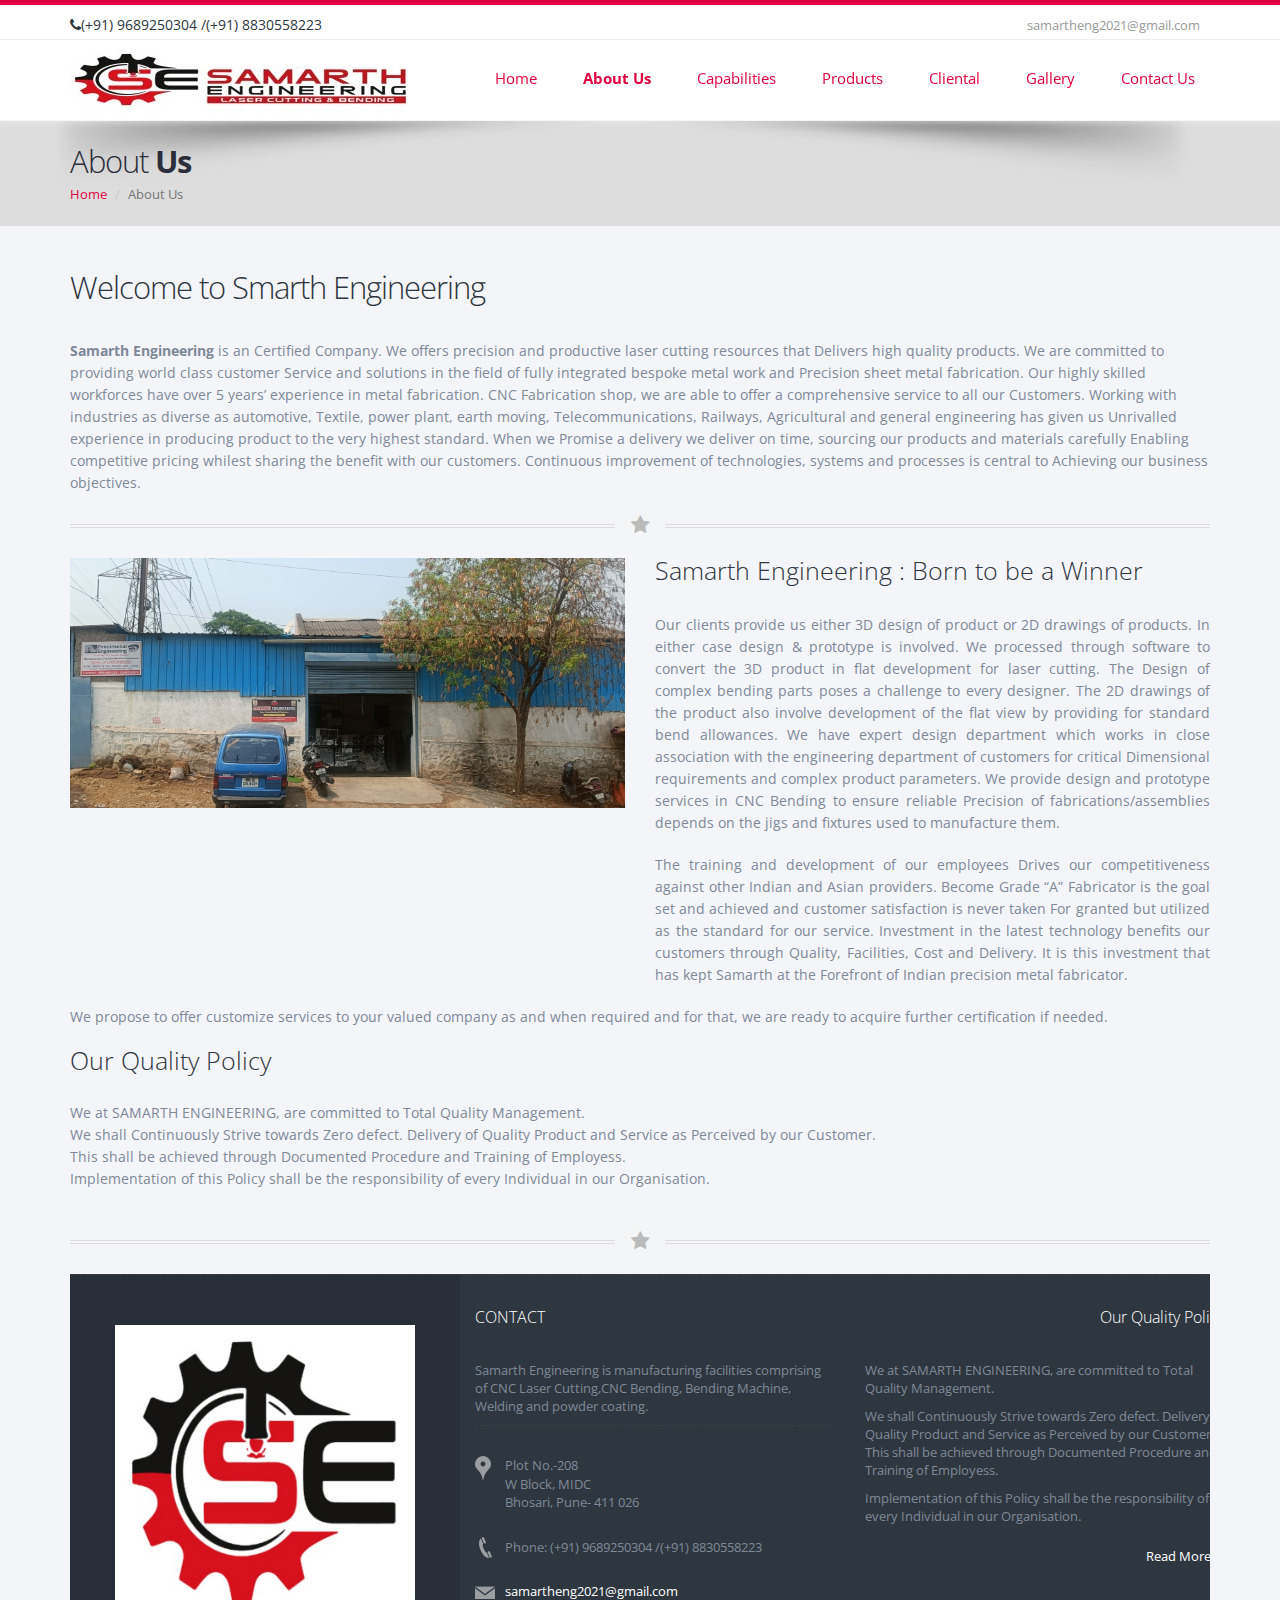
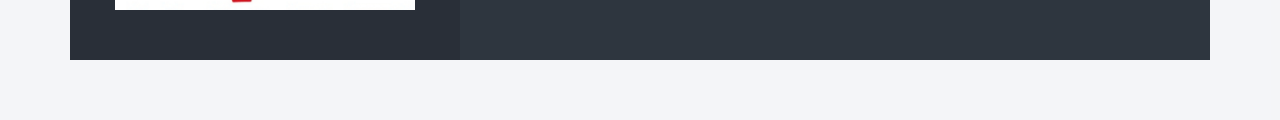
==== www.samartheng.com/about-us.html @ 7fe0d3ba "insert" ====
<!DOCTYPE html>

<html xmlns="http://www.w3.org/1999/xhtml">

<!-- Mirrored from www.samartheng.com/about-us.aspx by HTTrack Website Copier/3.x [XR&CO'2014], Wed, 17 Apr 2024 07:55:38 GMT -->
<!-- Added by HTTrack --><meta http-equiv="content-type" content="text/html;charset=utf-8" /><!-- /Added by HTTrack -->
<head><meta charset="utf-8" /><title>
	About Samarth Engineering with Ultra modern manufacturing facilities comprising of CNC Laser Cutting,CNC Bending, Bending Machine, Welding and powder coating.
</title><meta name="keywords" content="Samarth Engineering work by us CNC Laser Cutting Machines | CNC OxiFuel Cutting | CNC Plasma Cutting | Machining in lathe  | Surface treatments (Pickling &amp; Passivation, polishing, Blasting &amp; Painting etc.)  | Plate Rolling / Bending  in Vapi, Daman, Valsad, Silvassa, Umbergaon, Bhilad, Sarigam, Pardi, South Gujarat" /><meta name="description" content="Samarth Engineering one of the leading industrial fabrication &amp; precision engineering facility. Ultra modern manufacturing facilities comprising of CNC Laser Cutting, CNC Plasma, Gas Cutting, CNC Press Brake Bending, Pressing, Punching, Boring, Welding and Surface treatment." /><meta name="Author" />

    <!-- mobile settings -->
    <meta name="viewport" content="width=device-width, maximum-scale=1, initial-scale=1, user-scalable=0" />

    <!-- WEB FONTS -->
    <link href="https://fonts.googleapis.com/css?family=Open+Sans:300,400,700,800" rel="stylesheet" type="text/css" />

    <!-- CORE CSS -->
    <link href="assets/plugins/bootstrap/css/bootstrap.min.css" rel="stylesheet" type="text/css" /><link href="assets/css/font-awesome.css" rel="stylesheet" type="text/css" /><link href="assets/plugins/owl-carousel/owl.carousel.css" rel="stylesheet" type="text/css" /><link href="assets/plugins/owl-carousel/owl.theme.css" rel="stylesheet" type="text/css" /><link href="assets/plugins/owl-carousel/owl.transitions.css" rel="stylesheet" type="text/css" /><link href="assets/plugins/magnific-popup/magnific-popup.css" rel="stylesheet" type="text/css" /><link href="assets/css/animate.css" rel="stylesheet" type="text/css" /><link href="assets/css/superslides.css" rel="stylesheet" type="text/css" />

    <!-- REVOLUTION SLIDER -->
    <link href="assets/plugins/slider.revolution.v4/css/settings.css" rel="stylesheet" type="text/css" />

    <!-- THEME CSS -->
    <link href="assets/css/essentials.css" rel="stylesheet" type="text/css" /><link href="assets/css/layout.css" rel="stylesheet" type="text/css" /><link href="assets/css/layout-responsive.css" rel="stylesheet" type="text/css" /><link href="assets/css/color_scheme/orange.css" rel="stylesheet" type="text/css" />
    <!-- orange: default style -->
    <!--<link id="css_dark_skin" href="assets/css/layout-dark.css" rel="stylesheet" type="text/css" />-->
    <!-- DARK SKIN -->

    <!-- styleswitcher - demo only -->
    <link href="assets/css/color_scheme/orange.css" rel="alternate stylesheet" type="text/css" title="orange" /><link href="assets/css/color_scheme/red.css" rel="alternate stylesheet" type="text/css" title="red" /><link href="assets/css/color_scheme/pink.css" rel="alternate stylesheet" type="text/css" title="pink" /><link href="assets/css/color_scheme/yellow.css" rel="alternate stylesheet" type="text/css" title="yellow" /><link href="assets/css/color_scheme/darkgreen.css" rel="alternate stylesheet" type="text/css" title="darkgreen" /><link href="assets/css/color_scheme/green.css" rel="alternate stylesheet" type="text/css" title="green" /><link href="assets/css/color_scheme/darkblue.css" rel="alternate stylesheet" type="text/css" title="darkblue" /><link href="assets/css/color_scheme/blue.css" rel="alternate stylesheet" type="text/css" title="blue" /><link href="assets/css/color_scheme/brown.css" rel="alternate stylesheet" type="text/css" title="brown" /><link href="assets/css/color_scheme/lightgrey.css" rel="alternate stylesheet" type="text/css" title="lightgrey" />
    <!-- /styleswitcher - demo only -->

    <!-- STYLESWITCHER - REMOVE ON PRODUCTION/DEVELOPMENT -->
    <link href="assets/plugins/styleswitcher/styleswitcher.html" rel="stylesheet" type="text/css" />

    <!-- Morenizr -->
    <script type="text/javascript" src="assets/plugins/modernizr.min.js"></script>
    
</head>
<body>
    <form method="post" action="https://www.samartheng.com/about-us.aspx" id="form1">
<div class="aspNetHidden">
<input type="hidden" name="__VIEWSTATE" id="__VIEWSTATE" value="/wEPDwUKMTY1NDU2MTA1Mg9kFgJmD2QWAgIDD2QWAgIDDxYCHgVjbGFzcwULbWVudS1hY3RpdmVkZC+hbvrN2gX1lG6Zk9AeyDAiu+v7Cy/JYqis/hyHSRFo" />
</div>

<div class="aspNetHidden">

	<input type="hidden" name="__VIEWSTATEGENERATOR" id="__VIEWSTATEGENERATOR" value="805B0152" />
</div>
        <!-- Top Bar -->
        <header id="topHead" class="fixed" style="border-top: 5px solid #E0003F;">
            <div class="container">

                <!-- PHONE/EMAIL -->
                <span class="quick-contact pull-left">
                    <i class="fa fa-phone"></i>(+91) 9689250304 /(+91) 8830558223
                </span>
                <!-- /PHONE/EMAIL -->

                <!-- LANGUAGE -->
                <div class="btn-group pull-right hidden-xs">
                    <span class="quick-contact pull-left">
                        <a class="hidden-xs" href="#">samartheng2021@gmail.com</a>
                    </span>
                </div>
                <!-- /LANGUAGE -->




            </div>
        </header>
        <!-- /Top Bar -->

        <!-- TOP NAV -->
        <header id="topNav" class="topHead">
            <!-- remove class="topHead" if no topHead used! -->
            <div class="container">

                <!-- Mobile Menu Button -->


                <!-- Logo text or image -->
                <a class="logo" href="Default.html">
                    <img src="assets/images/logo2.jpg" alt="Samarth Engineering" />
                </a>

                <!-- Top Nav -->
                <div class="navbar-collapse nav-main-collapse  pull-right">
                    <nav class="nav-main mega-menu">
                        <ul class="nav nav-pills nav-main scroll-menu" id="topMain">
                            <li >
                                <a href="Default.html" id="a1" class="">Home</a>
                            </li>
                            <li id="a2" class="menu-active">
                                <a class="dropdown-toggle" href="about-us.html">About Us</a>
                            </li>
                            <li id="a3" class="">
                                <a class="dropdown-toggle" href="Capabilities.html">Capabilities</a>
                            </li>
                            <li id="a8" class="">
                                <a class="dropdown-toggle" href="products.html">Products</a>
                            </li>
                            <li id="a5" class="">
                                <a class="dropdown-toggle" href="clients.html">Cliental</a>
                            </li>
                            <li id="a6" class="">
                                <a class="dropdown-toggle" href="gallery.html">Gallery</a>
                            </li>
                            <li id="a7" class="">
                                <a class="dropdown-toggle" href="contact-us.html">Contact Us</a>
                            </li>

                        </ul>
                    </nav>
                </div>
                <!-- /Top Nav -->

            </div>
        </header>

        <span id="header_shadow" style="top: 111px;"></span>
        <!-- /TOP NAV -->
        
    <!-- WRAPPER -->
    <div id="wrapper">

        <!-- PAGE TITLE -->
        <header id="page-title">
            <div class="container">
                <h1>About <strong>Us</strong></h1>

                <ul class="breadcrumb">
                    <li><a href="Default.html">Home</a></li>
                    <li class="active">About Us</li>
                </ul>
            </div>
        </header>

        <section class="container">

            <!-- WELCOME -->
            <article>
                <h2>Welcome to Smarth Engineering</h2>
                <p style="margin-bottom: 5px;">
                    <strong>Samarth Engineering</strong> is an 
                    Certified Company. We offers precision and productive laser cutting resources that 
                    Delivers high quality products. We are committed to providing world class customer 
                    Service and solutions in the field of fully integrated bespoke metal work and Precision sheet metal fabrication. 
                    Our highly skilled workforces have over 5 years’ experience in metal fabrication. 
                    CNC Fabrication shop, we are able to offer a comprehensive service to all our Customers. 
                    Working with industries as diverse as automotive, Textile, power plant, earth moving, 
                    Telecommunications, Railways, Agricultural and general engineering has given us 
                    Unrivalled experience in producing product to the very highest standard. When we 
                    Promise a delivery we deliver on time, sourcing our products and materials carefully 
                    Enabling competitive pricing whilest sharing the benefit with our customers. 
                    Continuous improvement of technologies, systems and processes is central to 
                    Achieving our business objectives. 
                </p>
               <!-- <p>
                    We propose to offer customize services to your valued company as and
                    when required and for that, we are ready to acquire further certification if
                    needed. 
                </p>-->
                <!--<p class="lead">We are also certified by AWS for WPS / PQR / WPQ</p>-->
            </article>
            <!-- WELCOME -->

            <div class="divider">
                <!-- divider -->
                <i class="fa fa-star"></i>
            </div>

            <!-- BORN TO BE A WINNER -->
            <article class="row">
                <div class="col-md-6">
                    <div class="">
                        <img class="img-responsive" src="assets/images/samarth eng.jpeg" width="1000" height="421" alt="">
                    </div>
                </div>
                <div class="col-md-6">
                    <h3>Samarth Engineering : Born to be a Winner</h3>
                    <p style="text-align: justify">
                        Our clients provide us either 3D design of product or 2D drawings of products. In 
                        either case design & prototype is involved. We processed through software to 
                        convert the 3D product in flat development for laser cutting. The Design of complex 
                        bending parts poses a challenge to every designer. The 2D drawings of the product 
                        also involve development of the flat view by providing for standard bend allowances. 
                        We have expert design department which works in close association with the 
                        engineering department of customers for critical Dimensional requirements and 
                        complex product parameters. We provide design and prototype services in CNC 
                        Bending to ensure reliable Precision of fabrications/assemblies depends on the jigs 
                        and fixtures used to manufacture them. 
            
                    </p>
                    <p style="text-align: justify;">
                        The training and development of our employees 
                        Drives our competitiveness against other Indian and Asian providers. Become Grade 
                        “A” Fabricator is the goal set and achieved and customer satisfaction is never taken 
                        For granted but utilized as the standard for our service. 
                        Investment in the latest technology benefits our customers through Quality, 
                        Facilities, Cost and Delivery. It is this investment that has kept Samarth at the 
                        Forefront of Indian precision metal fabricator.
                    </p>
                </div>
                <div class="col-md-12">
                    <p style="text-align: justify;">
                        We propose to offer customize services to your valued company as and
                        when required and for that, we are ready to acquire further certification if
                        needed.
                    </p>
                    <h3 style="margin-bottom: 30px;">Our Quality Policy</h3>
                    <p>
                        We at SAMARTH ENGINEERING, are committed to Total Quality Management.<br />
                        We shall Continuously Strive towards Zero defect. Delivery of Quality Product and Service as Perceived by our  Customer.<br />
                        This shall be achieved through Documented Procedure and Training of Employess.<br />
                        Implementation of this Policy shall be the responsibility of every Individual in our Organisation.
                    </p>
                </div>
            </article>
            <!-- /BORN TO BE A WINNER -->
            <div class="divider">
                <!-- divider -->
                <i class="fa fa-star"></i>
            </div>
            <!--<article class="row">
                <div class="col-md-12">
                    <h3 style="margin-bottom: 12px">Certificates & Awards</h3>

                    <div class="row">

                        <div class="col-sm-6 col-md-3">
                             item 1 
                            <div class="item-box fixed-box">
                                <figure>
                                    <img class="img-responsive" src="assets/images/2.jpg" width="263" height="263" alt="">
                                </figure>
                            </div>
                        </div>-->

                        <!--<div class="col-sm-6 col-md-4">
                            item 2 
                            <div class="item-box fixed-box">
                                <figure>
                                    <img class="img-responsive" src="assets/images/3.jpg" width="263" height="263" alt="">
                                </figure>
                            </div>
                        </div>

                        
                    </div>

                </div>
            </article>
    </div>-->
    <!-- /WRAPPER -->

        <!-- FOOTER -->
        <footer>


            <!-- footer content -->
            <div class="footer-content">
                <div class="container">

                    <div class="row">

                        <!-- FOOTER LOGO -->
                        <div class="column logo col-md-4 text-center">
                            <div class="logo-content">
                                <img src="assets/images/logo1.jpg" width="300" alt="" />

                            </div>
                        </div>
                        <!-- /FOOTER LOGO -->

                        <!-- FOOTER CONTACT INFO -->
                        <div class="column col-md-4">
                            <h3>CONTACT</h3>

                            <p class="contact-desc">
                                Samarth Engineering is manufacturing facilities comprising of CNC Laser Cutting,CNC Bending, Bending Machine, Welding and powder coating.										
                            </p>
                            <address class="font-opensans">
                                <ul>
                                   <li class="footer-sprite address">Plot No.-208<br />
                                        W Block, MIDC<br />
                                        Bhosari, Pune- 411 026
                                    </li>
                                    <li class="footer-sprite phone">Phone: (+91) 9689250304 /(+91) 8830558223
                                    </li>
                                    <li class="footer-sprite email">
                                        <a href="mailto:samartheng2021@gmail.com">samartheng2021@gmail.com</a>
                                    </li>
                                </ul>
                            </address>

                        </div>
                        <!-- /FOOTER CONTACT INFO -->


                        <!-- FOOTER LATEST POSTS -->
                        <div class="column col-md-4 text-right">
                            <h3>Our Quality Policy</h3>

                            <p style="text-align: left; margin-bottom:10px;">
                                We at SAMARTH ENGINEERING, are committed to Total Quality Management.
                            </p>
                            <p style="text-align: left; margin-bottom:10px;">
                                We shall Continuously Strive towards Zero defect. Delivery of Quality Product and Service as Perceived by our  Customer. This shall be achieved through Documented Procedure and Training of Employess.
                            </p>
                            <p style="text-align: left; margin-bottom:0px;">
                                Implementation of this Policy shall be the responsibility of every Individual in our Organisation.
                            </p>

                            <a href="about-us.html" class="view-more pull-right">Read More <i class="fa fa-arrow-right"></i></a>

                        </div>
                        <!-- /FOOTER LATEST POSTS -->

                    </div>

                </div>
            </div>
            <!-- footer content -->

            <!-- copyright , scrollTo Top -->
            <div class="footer-bar">
                <div class="container">
                    <!--<span class="copyright" style="float:right;">Website Design &amp; Developed by <a href="http://www.bingenious.com/" target="_blank">B-Ingenious</a>.</span>-->

                </div>
            </div>
            <!-- copyright , scrollTo Top -->
        </footer>
        <!-- /FOOTER -->



        <!-- JAVASCRIPT FILES -->
        <script type="text/javascript" src="assets/plugins/jquery-2.2.3.min.js"></script>
        <script type="text/javascript" src="assets/plugins/jquery.easing.1.3.js"></script>
        <script type="text/javascript" src="assets/plugins/jquery.cookie.js"></script>
        <script type="text/javascript" src="assets/plugins/jquery.appear.js"></script>
        <script type="text/javascript" src="assets/plugins/jquery.isotope.js"></script>
        <script type="text/javascript" src="assets/plugins/masonry.js"></script>

        <script type="text/javascript" src="assets/plugins/bootstrap/js/bootstrap.min.js"></script>
        <script type="text/javascript" src="assets/plugins/magnific-popup/jquery.magnific-popup.min.js"></script>
        <script type="text/javascript" src="assets/plugins/owl-carousel/owl.carousel.min.js"></script>
        <script type="text/javascript" src="assets/plugins/stellar/jquery.stellar.min.js"></script>
        <script type="text/javascript" src="assets/plugins/knob/js/jquery.knob.js"></script>
        <script type="text/javascript" src="assets/plugins/jquery.backstretch.min.js"></script>
        <script type="text/javascript" src="assets/plugins/superslides/dist/jquery.superslides.min.js"></script>
        <script type="text/javascript" src="assets/plugins/styleswitcher/styleswitcher-2.html"></script>
        <!-- STYLESWITCHER - REMOVE ON PRODUCTION/DEVELOPMENT -->
        <script type="text/javascript" src="assets/plugins/mediaelement/build/mediaelement-and-player.min.js"></script>

        <!-- REVOLUTION SLIDER -->
        <script type="text/javascript" src="assets/plugins/slider.revolution.v4/js/jquery.themepunch.tools.min.js"></script>
        <script type="text/javascript" src="assets/plugins/slider.revolution.v4/js/jquery.themepunch.revolution.min.js"></script>
        <script type="text/javascript" src="assets/js/slider_revolution.js"></script>


    </form>
</body>

<!-- Mirrored from www.samartheng.com/about-us.aspx by HTTrack Website Copier/3.x [XR&CO'2014], Wed, 17 Apr 2024 07:55:40 GMT -->
</html>
---- www.samartheng.com/assets/css/superslides.css ----
/* Styles for SuperSlides */
#slides {
	position: relative;
}

#slides .slides-container {
	margin: 0;
}

#slides .scrollable {
	*zoom: 1;
	position: relative;
	top: 0;
	left: 0;
	overflow-y: auto;
	-webkit-overflow-scrolling: touch;
	height: 100%;
}

#slides .scrollable:after {
	content: "";
	display: table;
	clear: both;
}

/* SuperSlides arrow controls */
.slides-navigation a {
	position: absolute;
	top: 50%;
	margin-top: -20px;
	outline: 0;
	width: 40px;
	height: 40px;
	line-height: 40px;
	/*text-indent: -9999px;*/
	z-index: 99;
	zoom: 1;
	text-align: center;
}

.slides-navigation a.prev,
.slides-navigation a.next {
	color: #ffffff;
	font-size: 42px;
}

.slides-navigation a.prev:hover,
.slides-navigation a.next:hover {
	color: #ffffff;
	font-size: 56px;
}

.slides-navigation a.prev {
	left: 10px;
}

.slides-navigation a.prev:after {
	font-family: 'FontAwesome';
	content: '\f104';
}

.slides-navigation a.next {
	right: 10px;
}

.slides-navigation a.next:after {
	font-family: 'FontAwesome';
	content: '\f105';
}

/* SuperSlides pagination indicators */
.slides-pagination {
	position: absolute;
	z-index: 20;
	bottom: 25px;
	text-align: center;
	width: 100%;
}

.slides-pagination a {
	background: url('../images/slider_pagebullet.png') no-repeat top;
	width: 20px;
	height: 20px;
	margin: 4px;
	display: inline-block;
	-webkit-border-radius: 50%;
			border-radius: 50%;
	zoom: 1;
	overflow: hidden;
	text-indent: -100px;
}

.slides-pagination a:hover,
.slides-pagination a.current {
	background: url('../images/slider_pagebullet.png') no-repeat bottom;
}

/* Fullscreen background for SuperSlides */
.slides-fullscreen-img {
	background-repeat: no-repeat;
	background-size: cover;
	background-position: center center;
	width: 100%;
	height: 100%;
}
---- www.samartheng.com/assets/plugins/slider.revolution.v4/css/settings.css ----
/*-----------------------------------------------------------------------------

	-	Revolution Slider 4.1 Captions -

		Screen Stylesheet

version:   	1.4.5
date:      	27/11/13
author:		themepunch
email:     	info@themepunch.com
website:   	http://www.themepunch.com
-----------------------------------------------------------------------------*/



/*************************
	-	CAPTIONS	-
**************************/

.tp-static-layers	{	position:absolute; z-index:505; top:0px;left:0px}

.tp-hide-revslider,.tp-caption.tp-hidden-caption	{	visibility:hidden !important; display:none !important}


.tp-caption { z-index:1; white-space:nowrap}

.tp-caption-demo .tp-caption	{	position:relative !important; display:inline-block; margin-bottom:10px; margin-right:20px !important}


.tp-caption.whitedivider3px {

	color: #000000;
	text-shadow: none;
	background-color: rgb(255, 255, 255);
	background-color: rgba(255, 255, 255, 1);
	text-decoration: none;
	min-width: 408px;
	min-height: 3px;
	background-position: initial initial;
	background-repeat: initial initial;
	border-width: 0px;
	border-color: #000000;
	border-style: none;
}


.tp-caption.finewide_large_white {
color:#ffffff;
text-shadow:none;
font-size:60px;
line-height:60px;
font-weight:300;
font-family:"Open Sans", sans-serif;
background-color:transparent;
text-decoration:none;
text-transform:uppercase;
letter-spacing:8px;
border-width:0px;
border-color:rgb(0, 0, 0);
border-style:none;
}

.tp-caption.whitedivider3px {
color:#000000;
text-shadow:none;
background-color:rgb(255, 255, 255);
background-color:rgba(255, 255, 255, 1);
text-decoration:none;
font-size:0px;
line-height:0;
min-width:468px;
min-height:3px;
border-width:0px;
border-color:rgb(0, 0, 0);
border-style:none;
}

.tp-caption.finewide_medium_white {
color:#ffffff;
text-shadow:none;
font-size:37px;
line-height:37px;
font-weight:300;
font-family:"Open Sans", sans-serif;
background-color:transparent;
text-decoration:none;
text-transform:uppercase;
letter-spacing:5px;
border-width:0px;
border-color:rgb(0, 0, 0);
border-style:none;
}

.tp-caption.boldwide_small_white {
font-size:25px;
line-height:25px;
font-weight:800;
font-family:"Open Sans", sans-serif;
color:rgb(255, 255, 255);
text-decoration:none;
background-color:transparent;
text-shadow:none;
text-transform:uppercase;
letter-spacing:5px;
border-width:0px;
border-color:rgb(0, 0, 0);
border-style:none;
}

.tp-caption.whitedivider3px_vertical {
color:#000000;
text-shadow:none;
background-color:rgb(255, 255, 255);
background-color:rgba(255, 255, 255, 1);
text-decoration:none;
font-size:0px;
line-height:0;
min-width:3px;
min-height:130px;
border-width:0px;
border-color:rgb(0, 0, 0);
border-style:none;
}

.tp-caption.finewide_small_white {
color:#ffffff;
text-shadow:none;
font-size:25px;
line-height:25px;
font-weight:300;
font-family:"Open Sans", sans-serif;
background-color:transparent;
text-decoration:none;
text-transform:uppercase;
letter-spacing:5px;
border-width:0px;
border-color:rgb(0, 0, 0);
border-style:none;
}

.tp-caption.finewide_verysmall_white_mw {
font-size:13px;
line-height:25px;
font-weight:400;
font-family:"Open Sans", sans-serif;
color:#ffffff;
text-decoration:none;
background-color:transparent;
text-shadow:none;
text-transform:uppercase;
letter-spacing:5px;
max-width:470px;
white-space:normal !important;
border-width:0px;
border-color:rgb(0, 0, 0);
border-style:none;
}

.tp-caption.lightgrey_divider {
text-decoration:none;
background-color:rgb(235, 235, 235);
background-color:rgba(235, 235, 235, 1);
width:370px;
height:3px;
background-position:initial initial;
background-repeat:initial initial;
border-width:0px;
border-color:rgb(34, 34, 34);
border-style:none;
}

.tp-caption.finewide_large_white {
color: #FFF;
text-shadow: none;
font-size: 60px;
line-height: 60px;
font-weight: 300;
font-family: "Open Sans", sans-serif;
background-color: rgba(0, 0, 0, 0);
text-decoration: none;
text-transform: uppercase;
letter-spacing: 8px;
border-width: 0px;
border-color: #000;
border-style: none;
}

.tp-caption.finewide_medium_white {
color: #FFF;
text-shadow: none;
font-size: 34px;
line-height: 34px;
font-weight: 300;
font-family: "Open Sans", sans-serif;
background-color: rgba(0, 0, 0, 0);
text-decoration: none;
text-transform: uppercase;
letter-spacing: 5px;
border-width: 0px;
border-color: #000;
border-style: none;
}

.tp-caption.huge_red {
position:absolute;
color:rgb(223,75,107);
font-weight:400;
font-size:150px;
line-height:130px;
font-family: 'Oswald', sans-serif;
margin:0px;
border-width:0px;
border-style:none;
white-space:nowrap;
background-color:rgb(45,49,54);
padding:0px;
}

.tp-caption.middle_yellow {
position:absolute;
color:rgb(251,213,114);
font-weight:600;
font-size:50px;
line-height:50px;
font-family: 'Open Sans', sans-serif;
margin:0px;
border-width:0px;
border-style:none;
white-space:nowrap;
}

.tp-caption.huge_thin_yellow {
	position:absolute;
color:rgb(251,213,114);
font-weight:300;
font-size:90px;
line-height:90px;
font-family: 'Open Sans', sans-serif;
margin:0px;
letter-spacing: 20px;
border-width:0px;
border-style:none;
white-space:nowrap;
}

.tp-caption.big_dark {
position:absolute;
color:#333;
font-weight:700;
font-size:70px;
line-height:70px;
font-family:"Open Sans";
margin:0px;
border-width:0px;
border-style:none;
white-space:nowrap;
}

.tp-caption.medium_dark {
position:absolute;
color:#333;
font-weight:300;
font-size:40px;
line-height:40px;
font-family:"Open Sans";
margin:0px;
letter-spacing: 5px;
border-width:0px;
border-style:none;
white-space:nowrap;
}


.tp-caption.medium_grey {
position:absolute;
color:#fff;
text-shadow:0px 2px 5px rgba(0, 0, 0, 0.5);
font-weight:700;
font-size:20px;
line-height:20px;
font-family:Arial;
padding:2px 4px;
margin:0px;
border-width:0px;
border-style:none;
background-color:#888;
white-space:nowrap;
}

.tp-caption.small_text {
position:absolute;
color:#fff;
text-shadow:0px 2px 5px rgba(0, 0, 0, 0.5);
font-weight:700;
font-size:14px;
line-height:20px;
font-family:Arial;
margin:0px;
border-width:0px;
border-style:none;
white-space:nowrap;
}

.tp-caption.medium_text {
position:absolute;
color:#fff;
text-shadow:0px 2px 5px rgba(0, 0, 0, 0.5);
font-weight:700;
font-size:20px;
line-height:20px;
font-family:Arial;
margin:0px;
border-width:0px;
border-style:none;
white-space:nowrap;
}


.tp-caption.large_bold_white_25 {
font-size:55px;
line-height:65px;
font-weight:700;
font-family:"Open Sans";
color:#fff;
text-decoration:none;
background-color:transparent;
text-align:center;
text-shadow:#000 0px 5px 10px;
border-width:0px;
border-color:rgb(255, 255, 255);
border-style:none;
}

.tp-caption.medium_text_shadow {
font-size:25px;
line-height:25px;
font-weight:600;
font-family:"Open Sans";
color:#fff;
text-decoration:none;
background-color:transparent;
text-align:center;
text-shadow:#000 0px 5px 10px;
border-width:0px;
border-color:rgb(255, 255, 255);
border-style:none;
}

.tp-caption.large_text {
position:absolute;
color:#fff;
text-shadow:0px 2px 5px rgba(0, 0, 0, 0.5);
font-weight:700;
font-size:40px;
line-height:40px;
font-family:Arial;
margin:0px;
border-width:0px;
border-style:none;
white-space:nowrap;
}

.tp-caption.medium_bold_grey {
font-size:30px;
line-height:30px;
font-weight:800;
font-family:"Open Sans";
color:rgb(102, 102, 102);
text-decoration:none;
background-color:transparent;
text-shadow:none;
margin:0px;
padding:1px 4px 0px;
border-width:0px;
border-color:rgb(255, 214, 88);
border-style:none;
}

.tp-caption.very_large_text {
position:absolute;
color:#fff;
text-shadow:0px 2px 5px rgba(0, 0, 0, 0.5);
font-weight:700;
font-size:60px;
line-height:60px;
font-family:Arial;
margin:0px;
border-width:0px;
border-style:none;
white-space:nowrap;
letter-spacing:-2px;
}

.tp-caption.very_big_white {
position:absolute;
color:#fff;
text-shadow:none;
font-weight:800;
font-size:60px;
line-height:60px;
font-family:Arial;
margin:0px;
border-width:0px;
border-style:none;
white-space:nowrap;
padding:0px 4px;
padding-top:1px;
background-color:#000;
}

.tp-caption.very_big_black {
position:absolute;
color:#000;
text-shadow:none;
font-weight:700;
font-size:60px;
line-height:60px;
font-family:Arial;
margin:0px;
border-width:0px;
border-style:none;
white-space:nowrap;
padding:0px 4px;
padding-top:1px;
background-color:#fff;
}

.tp-caption.modern_medium_fat {
position:absolute;
color:#000;
text-shadow:none;
font-weight:800;
font-size:24px;
line-height:20px;
font-family:"Open Sans", sans-serif;
margin:0px;
border-width:0px;
border-style:none;
white-space:nowrap;
}

.tp-caption.modern_medium_fat_white {
position:absolute;
color:#fff;
text-shadow:none;
font-weight:800;
font-size:24px;
line-height:20px;
font-family:"Open Sans", sans-serif;
margin:0px;
border-width:0px;
border-style:none;
white-space:nowrap;
}

.tp-caption.modern_medium_light {
position:absolute;
color:#000;
text-shadow:none;
font-weight:300;
font-size:24px;
line-height:20px;
font-family:"Open Sans", sans-serif;
margin:0px;
border-width:0px;
border-style:none;
white-space:nowrap;
}

.tp-caption.modern_big_bluebg {
position:absolute;
color:#fff;
text-shadow:none;
font-weight:800;
font-size:30px;
line-height:36px;
font-family:"Open Sans", sans-serif;
padding:3px 10px;
margin:0px;
border-width:0px;
border-style:none;
background-color:#4e5b6c;
letter-spacing:0;
}

.tp-caption.modern_big_redbg {
position:absolute;
color:#fff;
text-shadow:none;
font-weight:300;
font-size:30px;
line-height:36px;
font-family:"Open Sans", sans-serif;
padding:3px 10px;
padding-top:1px;
margin:0px;
border-width:0px;
border-style:none;
background-color:#de543e;
letter-spacing:0;
}

.tp-caption.modern_small_text_dark {
position:absolute;
color:#555;
text-shadow:none;
font-size:14px;
line-height:22px;
font-family:Arial;
margin:0px;
border-width:0px;
border-style:none;
white-space:nowrap;
}

.tp-caption.boxshadow {
-moz-box-shadow:0px 0px 20px rgba(0, 0, 0, 0.5);
-webkit-box-shadow:0px 0px 20px rgba(0, 0, 0, 0.5);
box-shadow:0px 0px 20px rgba(0, 0, 0, 0.5);
}

.tp-caption.black {
color:#000;
text-shadow:none;
}

.tp-caption.noshadow {
text-shadow:none;
}

.tp-caption a {
color:#ff7302;
text-shadow:none;
-webkit-transition:all 0.2s ease-out;
-moz-transition:all 0.2s ease-out;
-o-transition:all 0.2s ease-out;
-ms-transition:all 0.2s ease-out;
}

.tp-caption a:hover {
color:#ffa902;
}

.tp-caption.thinheadline_dark {
position:absolute;
color:rgba(0,0,0,0.85);
text-shadow:none;
font-weight:300;
font-size:30px;
line-height:30px;
font-family:"Open Sans";
background-color:transparent;
}

.tp-caption.thintext_dark {
position:absolute;
color:rgba(0,0,0,0.85);
text-shadow:none;
font-weight:300;
font-size:16px;
line-height:26px;
font-family:"Open Sans";
background-color:transparent;
}

.tp-caption.medium_bg_red a {
	color: #fff;
    text-decoration: none;
}

.tp-caption.medium_bg_red a:hover {
	color: #fff;
    text-decoration: underline;
}

.tp-caption.smoothcircle {
font-size:30px;
line-height:75px;
font-weight:800;
font-family:"Open Sans";
color:rgb(255, 255, 255);
text-decoration:none;
background-color:rgb(0, 0, 0);
background-color:rgba(0, 0, 0, 0.498039);
padding:50px 25px;
text-align:center;
border-radius:500px 500px 500px 500px;
border-width:0px;
border-color:rgb(0, 0, 0);
border-style:none;
}

.tp-caption.largeblackbg {
font-size:50px;
line-height:70px;
font-weight:300;
font-family:"Open Sans";
color:rgb(255, 255, 255);
text-decoration:none;
background-color:rgb(0, 0, 0);
padding:0px 20px 5px;
text-shadow:none;
border-width:0px;
border-color:rgb(255, 255, 255);
border-style:none;
}

.tp-caption.largepinkbg {
position:absolute;
color:#fff;
text-shadow:none;
font-weight:300;
font-size:50px;
line-height:70px;
font-family:"Open Sans";
background-color:#db4360;
padding:0px 20px;
-webkit-border-radius:0px;
-moz-border-radius:0px;
border-radius:0px;
}

.tp-caption.largewhitebg {
position:absolute;
color:#000;
text-shadow:none;
font-weight:300;
font-size:50px;
line-height:70px;
font-family:"Open Sans";
background-color:#fff;
padding:0px 20px;
-webkit-border-radius:0px;
-moz-border-radius:0px;
border-radius:0px;
}

.tp-caption.largegreenbg {
position:absolute;
color:#fff;
text-shadow:none;
font-weight:300;
font-size:50px;
line-height:70px;
font-family:"Open Sans";
background-color:#67ae73;
padding:0px 20px;
-webkit-border-radius:0px;
-moz-border-radius:0px;
border-radius:0px;
}

.tp-caption.excerpt {
font-size:36px;
line-height:36px;
font-weight:700;
font-family:Arial;
color:#ffffff;
text-decoration:none;
background-color:rgba(0, 0, 0, 1);
text-shadow:none;
margin:0px;
letter-spacing:-1.5px;
padding:1px 4px 0px 4px;
width:150px;
white-space:normal !important;
height:auto;
border-width:0px;
border-color:rgb(255, 255, 255);
border-style:none;
}

.tp-caption.large_bold_grey {
font-size:60px;
line-height:60px;
font-weight:800;
font-family:"Open Sans";
color:rgb(102, 102, 102);
text-decoration:none;
background-color:transparent;
text-shadow:none;
margin:0px;
padding:1px 4px 0px;
border-width:0px;
border-color:rgb(255, 214, 88);
border-style:none;
}

.tp-caption.medium_thin_grey {
font-size:34px;
line-height:30px;
font-weight:300;
font-family:"Open Sans";
color:rgb(102, 102, 102);
text-decoration:none;
background-color:transparent;
padding:1px 4px 0px;
text-shadow:none;
margin:0px;
border-width:0px;
border-color:rgb(255, 214, 88);
border-style:none;
}

.tp-caption.small_thin_grey {
font-size:18px;
line-height:26px;
font-weight:300;
font-family:"Open Sans";
color:rgb(117, 117, 117);
text-decoration:none;
background-color:transparent;
padding:1px 4px 0px;
text-shadow:none;
margin:0px;
border-width:0px;
border-color:rgb(255, 214, 88);
border-style:none;
}

.tp-caption.lightgrey_divider {
text-decoration:none;
background-color:rgba(235, 235, 235, 1);
width:370px;
height:3px;
background-position:initial initial;
background-repeat:initial initial;
border-width:0px;
border-color:rgb(34, 34, 34);
border-style:none;
}

.tp-caption.large_bold_darkblue {
font-size:58px;
line-height:60px;
font-weight:800;
font-family:"Open Sans";
color:rgb(52, 73, 94);
text-decoration:none;
background-color:transparent;
border-width:0px;
border-color:rgb(255, 214, 88);
border-style:none;
}

.tp-caption.medium_bg_darkblue {
font-size:20px;
line-height:20px;
font-weight:800;
font-family:"Open Sans";
color:rgb(255, 255, 255);
text-decoration:none;
background-color:rgb(52, 73, 94);
padding:10px;
border-width:0px;
border-color:rgb(255, 214, 88);
border-style:none;
}

.tp-caption.medium_bold_red {
font-size:24px;
line-height:30px;
font-weight:800;
font-family:"Open Sans";
color:rgb(227, 58, 12);
text-decoration:none;
background-color:transparent;
padding:0px;
border-width:0px;
border-color:rgb(255, 214, 88);
border-style:none;
}

.tp-caption.medium_light_red {
font-size:21px;
line-height:26px;
font-weight:300;
font-family:"Open Sans";
color:rgb(227, 58, 12);
text-decoration:none;
background-color:transparent;
padding:0px;
border-width:0px;
border-color:rgb(255, 214, 88);
border-style:none;
}

.tp-caption.medium_bg_red {
font-size:20px;
line-height:20px;
font-weight:800;
font-family:"Open Sans";
color:rgb(255, 255, 255);
text-decoration:none;
background-color:rgb(227, 58, 12);
padding:10px;
border-width:0px;
border-color:rgb(255, 214, 88);
border-style:none;
}

.tp-caption.medium_bold_orange {
font-size:24px;
line-height:30px;
font-weight:800;
font-family:"Open Sans";
color:rgb(243, 156, 18);
text-decoration:none;
background-color:transparent;
border-width:0px;
border-color:rgb(255, 214, 88);
border-style:none;
}

.tp-caption.medium_bg_orange {
font-size:20px;
line-height:20px;
font-weight:800;
font-family:"Open Sans";
color:rgb(255, 255, 255);
text-decoration:none;
background-color:rgb(243, 156, 18);
padding:10px;
border-width:0px;
border-color:rgb(255, 214, 88);
border-style:none;
}

.tp-caption.grassfloor {
text-decoration:none;
background-color:rgba(160, 179, 151, 1);
width:4000px;
height:150px;
border-width:0px;
border-color:rgb(34, 34, 34);
border-style:none;
}

.tp-caption.large_bold_white {
font-size:58px;
line-height:60px;
font-weight:800;
font-family:"Open Sans";
color:rgb(255, 255, 255);
text-decoration:none;
background-color:transparent;
border-width:0px;
border-color:rgb(255, 214, 88);
border-style:none;
}

.tp-caption.medium_light_white {
font-size:30px;
line-height:36px;
font-weight:300;
font-family:"Open Sans";
color:rgb(255, 255, 255);
text-decoration:none;
background-color:transparent;
padding:0px;
border-width:0px;
border-color:rgb(255, 214, 88);
border-style:none;
}

.tp-caption.mediumlarge_light_white {
font-size:34px;
line-height:40px;
font-weight:300;
font-family:"Open Sans";
color:rgb(255, 255, 255);
text-decoration:none;
background-color:transparent;
padding:0px;
border-width:0px;
border-color:rgb(255, 214, 88);
border-style:none;
}

.tp-caption.mediumlarge_light_white_center {
font-size:34px;
line-height:40px;
font-weight:300;
font-family:"Open Sans";
color:#ffffff;
text-decoration:none;
background-color:transparent;
padding:0px 0px 0px 0px;
text-align:center;
border-width:0px;
border-color:rgb(255, 214, 88);
border-style:none;
}

.tp-caption.medium_bg_asbestos {
font-size:20px;
line-height:20px;
font-weight:800;
font-family:"Open Sans";
color:rgb(255, 255, 255);
text-decoration:none;
background-color:rgb(127, 140, 141);
padding:10px;
border-width:0px;
border-color:rgb(255, 214, 88);
border-style:none;
}

.tp-caption.medium_light_black {
font-size:30px;
line-height:36px;
font-weight:300;
font-family:"Open Sans";
color:rgb(0, 0, 0);
text-decoration:none;
background-color:transparent;
padding:0px;
border-width:0px;
border-color:rgb(255, 214, 88);
border-style:none;
}

.tp-caption.large_bold_black {
font-size:58px;
line-height:60px;
font-weight:800;
font-family:"Open Sans";
color:rgb(0, 0, 0);
text-decoration:none;
background-color:transparent;
border-width:0px;
border-color:rgb(255, 214, 88);
border-style:none;
}

.tp-caption.mediumlarge_light_darkblue {
font-size:34px;
line-height:40px;
font-weight:300;
font-family:"Open Sans";
color:rgb(52, 73, 94);
text-decoration:none;
background-color:transparent;
padding:0px;
border-width:0px;
border-color:rgb(255, 214, 88);
border-style:none;
}

.tp-caption.small_light_white {
font-size:17px;
line-height:28px;
font-weight:300;
font-family:"Open Sans";
color:rgb(255, 255, 255);
text-decoration:none;
background-color:transparent;
padding:0px;
border-width:0px;
border-color:rgb(255, 214, 88);
border-style:none;
}

.tp-caption.roundedimage {
border-width:0px;
border-color:rgb(34, 34, 34);
border-style:none;
}

.tp-caption.large_bg_black {
font-size:40px;
line-height:40px;
font-weight:800;
font-family:"Open Sans";
color:rgb(255, 255, 255);
text-decoration:none;
background-color:rgb(0, 0, 0);
padding:10px 20px 15px;
border-width:0px;
border-color:rgb(255, 214, 88);
border-style:none;
}

.tp-caption.mediumwhitebg {
font-size:30px;
line-height:30px;
font-weight:300;
font-family:"Open Sans";
color:rgb(0, 0, 0);
text-decoration:none;
background-color:rgb(255, 255, 255);
padding:5px 15px 10px;
text-shadow:none;
border-width:0px;
border-color:rgb(0, 0, 0);
border-style:none;
}

.tp-caption.medium_bg_orange_new1 {
font-size:20px;
line-height:20px;
font-weight:800;
font-family:"Open Sans";
color:rgb(255, 255, 255);
text-decoration:none;
background-color:rgb(243, 156, 18);
padding:10px;
border-width:0px;
border-color:rgb(255, 214, 88);
border-style:none;
}



.tp-caption.boxshadow{
		-moz-box-shadow: 0px 0px 20px rgba(0, 0, 0, 0.5);
		-webkit-box-shadow: 0px 0px 20px rgba(0, 0, 0, 0.5);
		box-shadow: 0px 0px 20px rgba(0, 0, 0, 0.5);
	}

.tp-caption.black{
		color: #000;
		text-shadow: none;
		font-weight: 300;
		font-size: 19px;
		line-height: 19px;
		font-family: 'Open Sans', sans;
	}

.tp-caption.noshadow {
		text-shadow: none;
	}


.tp_inner_padding	{	box-sizing:border-box;
						-webkit-box-sizing:border-box;
						-moz-box-sizing:border-box;
						max-height:none !important;	}


/*.tp-caption			{	transform:none !important}*/


/*********************************
	-	SPECIAL TP CAPTIONS -
**********************************/
.tp-caption .frontcorner		{
										width: 0;
										height: 0;
										border-left: 40px solid transparent;
										border-right: 0px solid transparent;
										border-top: 40px solid #00A8FF;
										position: absolute;left:-40px;top:0px;
									}

.tp-caption .backcorner		{
										width: 0;
										height: 0;
										border-left: 0px solid transparent;
										border-right: 40px solid transparent;
										border-bottom: 40px solid #00A8FF;
										position: absolute;right:0px;top:0px;
									}

.tp-caption .frontcornertop		{
										width: 0;
										height: 0;
										border-left: 40px solid transparent;
										border-right: 0px solid transparent;
										border-bottom: 40px solid #00A8FF;
										position: absolute;left:-40px;top:0px;
									}

.tp-caption .backcornertop		{
										width: 0;
										height: 0;
										border-left: 0px solid transparent;
										border-right: 40px solid transparent;
										border-top: 40px solid #00A8FF;
										position: absolute;right:0px;top:0px;
									}


/***********************************************
	-	SPECIAL ALTERNATIVE IMAGE SETTINGS	-
***********************************************/

img.tp-slider-alternative-image	{	width:100%; height:auto;}

/******************************
	-	BUTTONS	-
*******************************/

.tp-simpleresponsive .button				{	padding:6px 13px 5px; border-radius: 3px; -moz-border-radius: 3px; -webkit-border-radius: 3px; height:30px;
												cursor:pointer;
												color:#fff !important; text-shadow:0px 1px 1px rgba(0, 0, 0, 0.6) !important; font-size:15px; line-height:45px !important;
												background:url(../images/gradient/g30.png) repeat-x top; font-family: arial, sans-serif; font-weight: bold; letter-spacing: -1px;
											}

.tp-simpleresponsive  .button.big			{	color:#fff; text-shadow:0px 1px 1px rgba(0, 0, 0, 0.6); font-weight:bold; padding:9px 20px; font-size:19px;  line-height:57px !important; background:url(../images/gradient/g40.png) repeat-x top}


.tp-simpleresponsive  .purchase:hover,
.tp-simpleresponsive  .button:hover,
.tp-simpleresponsive  .button.big:hover		{	background-position:bottom, 15px 11px}



	@media only screen and (min-width: 768px) and (max-width: 959px) {

	 }



	@media only screen and (min-width: 480px) and (max-width: 767px) {
		.tp-simpleresponsive  .button	{	padding:4px 8px 3px; line-height:25px !important; font-size:11px !important;font-weight:normal;	}
		.tp-simpleresponsive  a.button { -webkit-transition: none; -moz-transition: none; -o-transition: none; -ms-transition: none;	 }


	}

    @media only screen and (min-width: 0px) and (max-width: 479px) {
		.tp-simpleresponsive  .button	{	padding:2px 5px 2px; line-height:20px !important; font-size:10px !important}
		.tp-simpleresponsive  a.button { -webkit-transition: none; -moz-transition: none; -o-transition: none; -ms-transition: none;	 }
	}





/*	BUTTON COLORS	*/



.tp-simpleresponsive  .button.green, .tp-simpleresponsive  .button:hover.green,
.tp-simpleresponsive  .purchase.green, .tp-simpleresponsive  .purchase:hover.green			{ background-color:#21a117; -webkit-box-shadow:  0px 3px 0px 0px #104d0b;        -moz-box-shadow:   0px 3px 0px 0px #104d0b;        box-shadow:   0px 3px 0px 0px #104d0b;  }


.tp-simpleresponsive  .button.blue, .tp-simpleresponsive  .button:hover.blue,
.tp-simpleresponsive  .purchase.blue, .tp-simpleresponsive  .purchase:hover.blue			{ background-color:#1d78cb; -webkit-box-shadow:  0px 3px 0px 0px #0f3e68;        -moz-box-shadow:   0px 3px 0px 0px #0f3e68;        box-shadow:   0px 3px 0px 0px #0f3e68}


.tp-simpleresponsive  .button.red, .tp-simpleresponsive  .button:hover.red,
.tp-simpleresponsive  .purchase.red, .tp-simpleresponsive  .purchase:hover.red				{ background-color:#cb1d1d; -webkit-box-shadow:  0px 3px 0px 0px #7c1212;        -moz-box-shadow:   0px 3px 0px 0px #7c1212;        box-shadow:   0px 3px 0px 0px #7c1212}

.tp-simpleresponsive  .button.orange, .tp-simpleresponsive  .button:hover.orange,
.tp-simpleresponsive  .purchase.orange, .tp-simpleresponsive  .purchase:hover.orange		{ background-color:#ff7700; -webkit-box-shadow:  0px 3px 0px 0px #a34c00;        -moz-box-shadow:   0px 3px 0px 0px #a34c00;        box-shadow:   0px 3px 0px 0px #a34c00}

.tp-simpleresponsive  .button.darkgrey, .tp-simpleresponsive  .button.grey,
.tp-simpleresponsive  .button:hover.darkgrey, .tp-simpleresponsive  .button:hover.grey,
.tp-simpleresponsive  .purchase.darkgrey, .tp-simpleresponsive  .purchase:hover.darkgrey	{ background-color:#555; -webkit-box-shadow:  0px 3px 0px 0px #222;        -moz-box-shadow:   0px 3px 0px 0px #222;        box-shadow:   0px 3px 0px 0px #222}

.tp-simpleresponsive  .button.lightgrey, .tp-simpleresponsive  .button:hover.lightgrey,
.tp-simpleresponsive  .purchase.lightgrey, .tp-simpleresponsive  .purchase:hover.lightgrey	{ background-color:#888; -webkit-box-shadow:  0px 3px 0px 0px #555;        -moz-box-shadow:   0px 3px 0px 0px #555;        box-shadow:   0px 3px 0px 0px #555}



/****************************************************************

	-	SET THE ANIMATION EVEN MORE SMOOTHER ON ANDROID   -

******************************************************************/

/*.tp-simpleresponsive				{	-webkit-perspective: 1500px;
										-moz-perspective: 1500px;
										-o-perspective: 1500px;
										-ms-perspective: 1500px;
										perspective: 1500px;
									}*/




/**********************************************
	-	FULLSCREEN AND FULLWIDHT CONTAINERS	-
**********************************************/

.fullscreen-container {
		width:100%;
		position:relative;
		padding:0;
}



.fullwidthbanner-container{
	width:100%;
	position:relative;
	padding:0;
	overflow:hidden;
}

.fullwidthbanner-container .fullwidthbanner{
	width:100%;
	position:relative;
}



/************************************************
	  - SOME CAPTION MODIFICATION AT START  -
*************************************************/
.tp-simpleresponsive .caption,
.tp-simpleresponsive .tp-caption {
	/*-ms-filter: "progid:DXImageTransform.Microsoft.Alpha(Opacity=0)";		-moz-opacity: 0;	-khtml-opacity: 0;	opacity: 0; */
	position:absolute;visibility: hidden;
	-webkit-font-smoothing: antialiased !important;
}


.tp-simpleresponsive img	{	max-width:none}



/******************************
	-	IE8 HACKS	-
*******************************/
.noFilterClass {
	filter:none !important;
}


/******************************
	-	SHADOWS		-
******************************/
.tp-bannershadow  {
		position:absolute;

		margin-left:auto;
		margin-right:auto;
		-moz-user-select: none;
        -khtml-user-select: none;
        -webkit-user-select: none;
        -o-user-select: none;
	}

.tp-bannershadow.tp-shadow1 {	background:url(../assets/shadow1.png) no-repeat; background-size:100% 100%; width:890px; height:60px; bottom:-60px}
.tp-bannershadow.tp-shadow2 {	background:url(../assets/shadow2.png) no-repeat; background-size:100% 100%; width:890px; height:60px;bottom:-60px}
.tp-bannershadow.tp-shadow3 {	background:url(../assets/shadow3.png) no-repeat; background-size:100% 100%; width:890px; height:60px;bottom:-60px}


/********************************
	-	FULLSCREEN VIDEO	-
*********************************/
.caption.fullscreenvideo {	left:0px; top:0px; position:absolute;width:100%;height:100%}
.caption.fullscreenvideo iframe,
.caption.fullscreenvideo video	{ width:100% !important; height:100% !important; display: none}

.tp-caption.fullscreenvideo	{	left:0px; top:0px; position:absolute;width:100%;height:100%}


.tp-caption.fullscreenvideo iframe,
.tp-caption.fullscreenvideo iframe video	{ width:100% !important; height:100% !important; display: none}


.fullcoveredvideo video,
.fullscreenvideo video					{	background: #000}

.fullcoveredvideo .tp-poster		{	background-position: center center;background-size: cover;width:100%;height:100%;top:0px;left:0px}

.html5vid.videoisplaying .tp-poster	{	display: none}

.tp-video-play-button		{	background:#000;
								background:rgba(0,0,0,0.3);
								padding:5px;
								border-radius:5px;-moz-border-radius:5px;-webkit-border-radius:5px;
								position: absolute;
								top: 50%;
								left: 50%;
								font-size: 40px;
								color: #FFF;
								z-index: 3;
								margin-top: -27px;
								margin-left: -28px;
								text-align: center;
								cursor: pointer;
							}

.html5vid .tp-revstop		{	width:15px;height:20px; border-left:5px solid #fff; border-right:5px solid #fff; position:relative;margin:10px 20px; box-sizing:border-box;-moz-box-sizing:border-box;-webkit-box-sizing:border-box}
.html5vid .tp-revstop	{	display:none}
.html5vid.videoisplaying .revicon-right-dir	{	display:none}
.html5vid.videoisplaying .tp-revstop	{	display:block}

.html5vid.videoisplaying .tp-video-play-button	{	display:none}
.html5vid:hover .tp-video-play-button { display:block}

.fullcoveredvideo .tp-video-play-button	{	display:none !important}

.tp-video-controls {
	position: absolute;
	bottom: 0;
	left: 0;
	right: 0;
	padding: 5px;
	opacity: 0;
	-webkit-transition: opacity .3s;
	-moz-transition: opacity .3s;
	-o-transition: opacity .3s;
	-ms-transition: opacity .3s;
	transition: opacity .3s;
	background-image: linear-gradient(bottom, rgb(0,0,0) 13%, rgb(50,50,50) 100%);
	background-image: -o-linear-gradient(bottom, rgb(0,0,0) 13%, rgb(50,50,50) 100%);
	background-image: -moz-linear-gradient(bottom, rgb(0,0,0) 13%, rgb(50,50,50) 100%);
	background-image: -webkit-linear-gradient(bottom, rgb(0,0,0) 13%, rgb(50,50,50) 100%);
	background-image: -ms-linear-gradient(bottom, rgb(0,0,0) 13%, rgb(50,50,50) 100%);

	background-image: -webkit-gradient(
		linear,
		left bottom,
		left top,
		color-stop(0.13, rgb(0,0,0)),
		color-stop(1, rgb(50,50,50))
	);
	
	display:table;max-width:100%; overflow:hidden;box-sizing:border-box;-moz-box-sizing:border-box;-webkit-box-sizing:border-box;
}

.tp-caption:hover .tp-video-controls {
	opacity: .9;
}

.tp-video-button {
	background: rgba(0,0,0,.5);
	border: 0;
	color: #EEE;
	-webkit-border-radius: 3px;
	-moz-border-radius: 3px;
	-o-border-radius: 3px;
	border-radius: 3px;
	cursor:pointer;
	line-height:12px;
	font-size:12px;
	color:#fff;
	padding:0px;
	margin:0px;
	outline: none;
	}
.tp-video-button:hover {
	cursor: pointer;
}


.tp-video-button-wrap,
.tp-video-seek-bar-wrap,
.tp-video-vol-bar-wrap 	{ padding:0px 5px;display:table-cell; }

.tp-video-seek-bar-wrap	{	width:80%}
.tp-video-vol-bar-wrap	{	width:20%}

.tp-volume-bar,
.tp-seek-bar		{	width:100%; cursor: pointer;  outline:none; line-height:12px;margin:0; padding:0;}


/********************************
	-	FULLSCREEN VIDEO ENDS	-
*********************************/


/********************************
	-	DOTTED OVERLAYS	-
*********************************/
.tp-dottedoverlay						{	background-repeat:repeat;width:100%;height:100%;position:absolute;top:0px;left:0px;z-index:4}
.tp-dottedoverlay.twoxtwo				{	background:url(../assets/gridtile.png)}
.tp-dottedoverlay.twoxtwowhite			{	background:url(../assets/gridtile_white.png)}
.tp-dottedoverlay.threexthree			{	background:url(../assets/gridtile_3x3.png)}
.tp-dottedoverlay.threexthreewhite		{	background:url(../assets/gridtile_3x3_white.png)}
/********************************
	-	DOTTED OVERLAYS ENDS	-
*********************************/


/************************
	-	NAVIGATION	-
*************************/

/** BULLETS **/

.tpclear		{	clear:both}


.tp-bullets									{	z-index:1000; position:absolute;
												-ms-filter: "progid:DXImageTransform.Microsoft.Alpha(Opacity=100)";
												-moz-opacity: 1;
												-khtml-opacity: 1;
												opacity: 1;
												-webkit-transition: opacity 0.2s ease-out; -moz-transition: opacity 0.2s ease-out; -o-transition: opacity 0.2s ease-out; -ms-transition: opacity 0.2s ease-out;-webkit-transform: translateZ(5px);
											}
.tp-bullets.hidebullets					{
												-ms-filter: "progid:DXImageTransform.Microsoft.Alpha(Opacity=0)";
												-moz-opacity: 0;
												-khtml-opacity: 0;
												opacity: 0;
											}


.tp-bullets.simplebullets.navbar						{ 	border:1px solid #666; border-bottom:1px solid #444; background:url(../assets/boxed_bgtile.png); height:40px; padding:0px 10px; -webkit-border-radius: 5px; -moz-border-radius: 5px; border-radius: 5px }

.tp-bullets.simplebullets.navbar-old					{ 	 background:url(../assets/navigdots_bgtile.png); height:35px; padding:0px 10px; -webkit-border-radius: 5px; -moz-border-radius: 5px; border-radius: 5px }


.tp-bullets.simplebullets.round .bullet					{	cursor:pointer; position:relative;	background:url(../assets/bullet.png) no-Repeat top left;	width:20px;	height:20px;  margin-right:0px; float:left; margin-top:0px; margin-left:3px}
.tp-bullets.simplebullets.round .bullet.last			{	margin-right:3px}

.tp-bullets.simplebullets.round-old .bullet				{	cursor:pointer; position:relative;	background:url(../assets/bullets.png) no-Repeat bottom left;	width:23px;	height:23px;  margin-right:0px; float:left; margin-top:0px}
.tp-bullets.simplebullets.round-old .bullet.last		{	margin-right:0px}


/**	SQUARE BULLETS **/
.tp-bullets.simplebullets.square .bullet				{	cursor:pointer; position:relative;	background:url(../assets/bullets2.png) no-Repeat bottom left;	width:19px;	height:19px;  margin-right:0px; float:left; margin-top:0px}
.tp-bullets.simplebullets.square .bullet.last			{	margin-right:0px}


/**	SQUARE BULLETS **/
.tp-bullets.simplebullets.square-old .bullet			{	cursor:pointer; position:relative;	background:url(../assets/bullets2.png) no-Repeat bottom left;	width:19px;	height:19px;  margin-right:0px; float:left; margin-top:0px}
.tp-bullets.simplebullets.square-old .bullet.last		{	margin-right:0px}


/** navbar NAVIGATION VERSION **/
.tp-bullets.simplebullets.navbar .bullet			{	cursor:pointer; position:relative;	background:url(../assets/bullet_boxed.png) no-Repeat top left;	width:18px;	height:19px;   margin-right:5px; float:left; margin-top:0px}

.tp-bullets.simplebullets.navbar .bullet.first		{	margin-left:0px !important}
.tp-bullets.simplebullets.navbar .bullet.last		{	margin-right:0px !important}



/** navbar NAVIGATION VERSION **/
.tp-bullets.simplebullets.navbar-old .bullet			{	cursor:pointer; position:relative;	background:url(../assets/navigdots.png) no-Repeat bottom left;	width:15px;	height:15px;  margin-left:5px !important; margin-right:5px !important;float:left; margin-top:10px}
.tp-bullets.simplebullets.navbar-old .bullet.first		{	margin-left:0px !important}
.tp-bullets.simplebullets.navbar-old .bullet.last		{	margin-right:0px !important}


.tp-bullets.simplebullets .bullet:hover,
.tp-bullets.simplebullets .bullet.selected				{	background-position:top left}

.tp-bullets.simplebullets.round .bullet:hover,
.tp-bullets.simplebullets.round .bullet.selected,
.tp-bullets.simplebullets.navbar .bullet:hover,
.tp-bullets.simplebullets.navbar .bullet.selected		{	background-position:bottom left}



/*************************************
	-	TP ARROWS 	-
**************************************/
.tparrows												{	-ms-filter: "progid:DXImageTransform.Microsoft.Alpha(Opacity=100)";
															-moz-opacity: 1;
															-khtml-opacity: 1;
															opacity: 1;
															-webkit-transition: opacity 0.2s ease-out; -moz-transition: opacity 0.2s ease-out; -o-transition: opacity 0.2s ease-out; -ms-transition: opacity 0.2s ease-out;
															-webkit-transform: translateZ(5000px);
															-webkit-transform-style: flat;
															-webkit-backface-visibility: hidden;
															z-index:600;
															position: relative;

														}
.tparrows.hidearrows									{
															-ms-filter: "progid:DXImageTransform.Microsoft.Alpha(Opacity=0)";
															-moz-opacity: 0;
															-khtml-opacity: 0;
															opacity: 0;
														}
.tp-leftarrow											{	z-index:100;cursor:pointer; position:relative;	background:url(../assets/large_left.png) no-Repeat top left;	width:40px;	height:40px;   }
.tp-rightarrow											{	z-index:100;cursor:pointer; position:relative;	background:url(../assets/large_right.png) no-Repeat top left;	width:40px;	height:40px;   }


.tp-leftarrow.round										{	z-index:100;cursor:pointer; position:relative;	background:url(../assets/small_left.png) no-Repeat top left;	width:19px;	height:14px;  margin-right:0px; float:left; margin-top:0px;	}
.tp-rightarrow.round									{	z-index:100;cursor:pointer; position:relative;	background:url(../assets/small_right.png) no-Repeat top left;	width:19px;	height:14px;  margin-right:0px; float:left;	margin-top:0px}


.tp-leftarrow.round-old									{	z-index:100;cursor:pointer; position:relative;	background:url(../assets/arrow_left.png) no-Repeat top left;	width:26px;	height:26px;  margin-right:0px; float:left; margin-top:0px;	}
.tp-rightarrow.round-old								{	z-index:100;cursor:pointer; position:relative;	background:url(../assets/arrow_right.png) no-Repeat top left;	width:26px;	height:26px;  margin-right:0px; float:left;	margin-top:0px}


.tp-leftarrow.navbar									{	z-index:100;cursor:pointer; position:relative;	background:url(../assets/small_left_boxed.png) no-Repeat top left;	width:20px;	height:15px;   float:left;	margin-right:6px; margin-top:12px}
.tp-rightarrow.navbar									{	z-index:100;cursor:pointer; position:relative;	background:url(../assets/small_right_boxed.png) no-Repeat top left;	width:20px;	height:15px;   float:left;	margin-left:6px; margin-top:12px}


.tp-leftarrow.navbar-old								{	z-index:100;cursor:pointer; position:relative;	background:url(../assets/arrowleft.png) no-Repeat top left;		width:9px;	height:16px;   float:left;	margin-right:6px; margin-top:10px}
.tp-rightarrow.navbar-old								{	z-index:100;cursor:pointer; position:relative;	background:url(../assets/arrowright.png) no-Repeat top left;	width:9px;	height:16px;   float:left;	margin-left:6px; margin-top:10px}

.tp-leftarrow.navbar-old.thumbswitharrow				{	margin-right:10px}
.tp-rightarrow.navbar-old.thumbswitharrow				{	margin-left:0px}

.tp-leftarrow.square									{	z-index:100;cursor:pointer; position:relative;	background:url(../assets/arrow_left2.png) no-Repeat top left;	width:12px;	height:17px;   float:left;	margin-right:0px; margin-top:0px}
.tp-rightarrow.square									{	z-index:100;cursor:pointer; position:relative;	background:url(../assets/arrow_right2.png) no-Repeat top left;	width:12px;	height:17px;   float:left;	margin-left:0px; margin-top:0px}


.tp-leftarrow.square-old								{	z-index:100;cursor:pointer; position:relative;	background:url(../assets/arrow_left2.png) no-Repeat top left;	width:12px;	height:17px;   float:left;	margin-right:0px; margin-top:0px}
.tp-rightarrow.square-old								{	z-index:100;cursor:pointer; position:relative;	background:url(../assets/arrow_right2.png) no-Repeat top left;	width:12px;	height:17px;   float:left;	margin-left:0px; margin-top:0px}


.tp-leftarrow.default									{	z-index:100;cursor:pointer; position:relative;	background:url(../assets/large_left.png) no-Repeat 0 0;	width:40px;	height:40px;

														}
.tp-rightarrow.default									{	z-index:100;cursor:pointer; position:relative;	background:url(../assets/large_right.png) no-Repeat 0 0;	width:40px;	height:40px;

														}




.tp-leftarrow:hover,
.tp-rightarrow:hover 									{	background-position:bottom left}






/****************************************************************************************************
	-	TP THUMBS 	-
*****************************************************************************************************

 - tp-thumbs & tp-mask Width is the width of the basic Thumb Container (500px basic settings)

 - .bullet width & height is the dimension of a simple Thumbnail (basic 100px x 50px)

 *****************************************************************************************************/


.tp-bullets.tp-thumbs						{	z-index:1000; position:absolute; padding:3px;background-color:#fff;
												width:500px;height:50px; 			/* THE DIMENSIONS OF THE THUMB CONTAINER */
												margin-top:-50px;
											}


.fullwidthbanner-container .tp-thumbs		{  padding:3px}

.tp-bullets.tp-thumbs .tp-mask				{	width:500px; height:50px;  			/* THE DIMENSIONS OF THE THUMB CONTAINER */
												overflow:hidden; position:relative}


.tp-bullets.tp-thumbs .tp-mask .tp-thumbcontainer	{	width:5000px; position:absolute}

.tp-bullets.tp-thumbs .bullet				{   width:100px; height:50px; 			/* THE DIMENSION OF A SINGLE THUMB */
												cursor:pointer; overflow:hidden;background:none;margin:0;float:left;
												-ms-filter: "progid:DXImageTransform.Microsoft.Alpha(Opacity=50)";
												/*filter: alpha(opacity=50);	*/
												-moz-opacity: 0.5;
												-khtml-opacity: 0.5;
												opacity: 0.5;

												-webkit-transition: all 0.2s ease-out; -moz-transition: all 0.2s ease-out; -o-transition: all 0.2s ease-out; -ms-transition: all 0.2s ease-out;
											}


.tp-bullets.tp-thumbs .bullet:hover,
.tp-bullets.tp-thumbs .bullet.selected		{ 	-ms-filter: "progid:DXImageTransform.Microsoft.Alpha(Opacity=100)";

												-moz-opacity: 1;
												-khtml-opacity: 1;
												opacity: 1;
											}
.tp-thumbs img								{	width:100%}


/************************************
		-	TP BANNER TIMER		-
*************************************/
.tp-bannertimer								{	width:100%; height:10px; background:url(../assets/timer.png);position:absolute; z-index:200;top:0px}
.tp-bannertimer.tp-bottom					{	bottom:0px;height:5px; top:auto}




/***************************************
	-	RESPONSIVE SETTINGS 	-
****************************************/




    @media only screen and (min-width: 0px) and (max-width: 479px) {
				.responsive .tp-bullets	{	display:none}
				.responsive .tparrows	{	display:none}
	}





/*********************************************

	-	BASIC SETTINGS FOR THE BANNER	-

***********************************************/

 .tp-simpleresponsive img {
		-moz-user-select: none;
        -khtml-user-select: none;
        -webkit-user-select: none;
        -o-user-select: none;
}



.tp-simpleresponsive a{	text-decoration:none}

.tp-simpleresponsive ul,
.tp-simpleresponsive ul li,
.tp-simpleresponsive ul li:before {
	list-style:none;
	padding:0 !important;
	margin:0 !important;
	list-style:none !important;
	overflow-x: visible;
	overflow-y: visible;
	background-image:none
}


.tp-simpleresponsive >ul >li{
	list-style:none;
	position:absolute;
	visibility:hidden
}

/*  CAPTION SLIDELINK   **/
.caption.slidelink a div,
.tp-caption.slidelink a div {	width:3000px; height:1500px;  background:url(../assets/coloredbg.png) repeat}

.tp-caption.slidelink a span	{	background:url(../assets/coloredbg.png) repeat}



/*****************************************
	-	NAVIGATION FANCY EXAMPLES	-
*****************************************/

.tparrows .tp-arr-imgholder								{ display: none}
.tparrows .tp-arr-titleholder							{ display: none}



/*****************************************
	-	NAVIGATION FANCY EXAMPLES	-
*****************************************/

/* NAVIGATION PREVIEW 1 */
.tparrows.preview1 							{	width:100px;height:100px;-webkit-transform-style: preserve-3d; -webkit-perspective: 1000; -moz-perspective: 1000; -webkit-backface-visibility: hidden; -moz-backface-visibility: hidden;background: transparent}
.tparrows.preview1:after					{	position:absolute; left:0px;top:0px; font-family: "revicons"; color:#fff; font-size:30px; width:100px;height:100px;text-align: center; background:#fff;background:rgba(0,0,0,0.15);z-index:2;line-height:100px; -webkit-transition: background 0.3s, color 0.3s; -moz-transition: background 0.3s, color 0.3s; transition: background 0.3s, color 0.3s}
.tp-rightarrow.preview1:after				{	content: '\e825';  }
.tp-leftarrow.preview1:after				{	content: '\e824';  }

.tparrows.preview1:hover:after 				{	background:rgba(255,255,255,1); color:#aaa}

.tparrows.preview1 .tp-arr-imgholder 		{	background-size:cover; background-position:center center; display:block;width:100%;height:100%;position:absolute;top:0px;
												-webkit-transition: -webkit-transform 0.3s;
												transition: transform 0.3s;
												-webkit-backface-visibility: hidden;
												backface-visibility: hidden;
											}
.tparrows.preview1 .tp-arr-iwrapper			{	  -webkit-transition: all 0.3s;transition: all 0.3s;
												-ms-filter:"progid:DXImageTransform.Microsoft.Alpha(Opacity=0)";filter: alpha(opacity=0);-moz-opacity: 0.0;-khtml-opacity: 0.0;opacity: 0.0}
.tparrows.preview1:hover .tp-arr-iwrapper	{	  -ms-filter:"progid:DXImageTransform.Microsoft.Alpha(Opacity=100)";filter: alpha(opacity=100);-moz-opacity: 1;-khtml-opacity: 1;opacity: 1}


.tp-rightarrow.preview1 .tp-arr-imgholder	{	right:100%;
												-webkit-transform: rotateY(-90deg);
												transform: rotateY(-90deg);
												-webkit-transform-origin: 100% 50%;
												transform-origin: 100% 50%;
												  -ms-filter:"progid:DXImageTransform.Microsoft.Alpha(Opacity=0)";filter: alpha(opacity=0);-moz-opacity: 0.0;-khtml-opacity: 0.0;opacity: 0.0;



											}
.tp-leftarrow.preview1 .tp-arr-imgholder	{	left:100%;
												-webkit-transform: rotateY(90deg);
												transform: rotateY(90deg);
												-webkit-transform-origin: 0% 50%;
												transform-origin: 0% 50%;
												  -ms-filter:"progid:DXImageTransform.Microsoft.Alpha(Opacity=0)";filter: alpha(opacity=0);-moz-opacity: 0.0;-khtml-opacity: 0.0;opacity: 0.0;



											}


.tparrows.preview1:hover .tp-arr-imgholder	{	-webkit-transform: rotateY(0deg);
												transform: rotateY(0deg);
												  -ms-filter:"progid:DXImageTransform.Microsoft.Alpha(Opacity=100)";filter: alpha(opacity=100);-moz-opacity: 1;-khtml-opacity: 1;opacity: 1;

											}


	@media only screen and (min-width: 768px) and (max-width: 979px) {
		.tparrows.preview1,
		.tparrows.preview1:after	{	width:80px; height:80px;line-height:80px; font-size:24px}

	}

    @media only screen and (min-width: 480px) and (max-width: 767px) {
		.tparrows.preview1,
		.tparrows.preview1:after	{	width:60px; height:60px;line-height:60px;font-size:20px}

	}



    @media only screen and (min-width: 0px) and (max-width: 479px) {
		.tparrows.preview1,
		.tparrows.preview1:after	{	width:40px; height:40px;line-height:40px; font-size:12px}
    }

/* PREVIEW 1 BULLETS */

.tp-bullets.preview1 						{ 	height: 21px}
.tp-bullets.preview1 .bullet 				{	cursor: pointer;
											    position: relative !important;
											    background: rgba(0, 0, 0, 0.15) !important;
											    /*-webkit-border-radius: 10px;
											    border-radius: 10px;*/
											    -webkit-box-shadow: none;
											    -moz-box-shadow: none;
											    box-shadow: none;
											    width: 5px !important;
											    height: 5px !important;
											    border: 8px solid rgba(0, 0, 0, 0) !important;
											    display: inline-block;
											    margin-right: 5px !important;
											    margin-bottom: 0px !important;
											    -webkit-transition: background-color 0.2s, border-color 0.2s;
											    -moz-transition: background-color 0.2s, border-color 0.2s;
											    -o-transition: background-color 0.2s, border-color 0.2s;
											    -ms-transition: background-color 0.2s, border-color 0.2s;
											    transition: background-color 0.2s, border-color 0.2s;
											    float:none !important;
											    box-sizing:content-box;
												-moz-box-sizing:content-box;
												-webkit-box-sizing:content-box;
}
.tp-bullets.preview1 .bullet.last 			{	margin-right: 0px}
.tp-bullets.preview1 .bullet:hover,
.tp-bullets.preview1 .bullet.selected 		{	-webkit-box-shadow: none;
											    -moz-box-shadow: none;
											    box-shadow: none;
												background: #aaa !important;
												width: 5px !important;
											    height: 5px !important;
											    border: 8px solid rgba(255, 255, 255, 1) !important;
}




/* NAVIGATION PREVIEW 2 */
.tparrows.preview2 							{	min-width:60px; min-height:60px; background:#fff; ;

												border-radius:30px;-moz-border-radius:30px;-webkit-border-radius:30px;
												overflow:hidden;
												-webkit-transition: -webkit-transform 1.3s;
												-webkit-transition: width 0.3s, background-color 0.3s, opacity 0.3s;
												transition: width 0.3s, background-color 0.3s, opacity 0.3s;
												backface-visibility: hidden;
}
.tparrows.preview2:after					{	position:absolute; top:50%; font-family: "revicons"; color:#aaa; font-size:25px; margin-top: -12px; -webkit-transition: color 0.3s; -moz-transition: color 0.3s; transition: color 0.3s }
.tp-rightarrow.preview2:after				{	content: '\e81e';  right:18px}
.tp-leftarrow.preview2:after				{	content: '\e81f';  left:18px}


.tparrows.preview2 .tp-arr-titleholder 		{	background-size:cover; background-position:center center; display:block; visibility:hidden;position:relative;top:0px;
												-webkit-transition: -webkit-transform 0.3s;
												transition: transform 0.3s;
												-webkit-backface-visibility: hidden;
												backface-visibility: hidden;
												white-space: nowrap;
												color: #000;
												text-transform: uppercase;
												font-weight: 400;
												font-size: 14px;
												line-height: 60px;
												padding:0px 10px;
											}

.tp-rightarrow.preview2 .tp-arr-titleholder	{	 right:50px;
												-webkit-transform: translateX(-100%);
												transform: translateX(-100%);
											}
.tp-leftarrow.preview2 .tp-arr-titleholder	{	left:50px;
												-webkit-transform: translateX(100%);
												transform: translateX(100%);
											}

.tparrows.preview2.hovered					{	width:300px}
.tparrows.preview2:hover					{	background:#fff}
.tparrows.preview2:hover:after				{	color:#000}
.tparrows.preview2:hover .tp-arr-titleholder{	-webkit-transform: translateX(0px);
													transform: translateX(0px);
													visibility: visible;
													position: absolute;
											}

/* PREVIEW 2 BULLETS */

.tp-bullets.preview2 						{ 	height: 17px}
.tp-bullets.preview2 .bullet 				{	cursor: pointer;
											    position: relative !important;
											    background: rgba(0, 0, 0, 0.5) !important;
											    -webkit-border-radius: 10px;
											    border-radius: 10px;
											    -webkit-box-shadow: none;
											    -moz-box-shadow: none;
											    box-shadow: none;
											    width: 6px !important;
											    height: 6px !important;
											    border: 5px solid rgba(0, 0, 0, 0) !important;
											    display: inline-block;
											    margin-right: 2px !important;
											    margin-bottom: 0px !important;
											    -webkit-transition: background-color 0.2s, border-color 0.2s;
											    -moz-transition: background-color 0.2s, border-color 0.2s;
											    -o-transition: background-color 0.2s, border-color 0.2s;
											    -ms-transition: background-color 0.2s, border-color 0.2s;
											    transition: background-color 0.2s, border-color 0.2s;
											    float:none !important;
											    box-sizing:content-box;
												-moz-box-sizing:content-box;
												-webkit-box-sizing:content-box;
}
.tp-bullets.preview2 .bullet.last 			{	margin-right: 0px}
.tp-bullets.preview2 .bullet:hover,
.tp-bullets.preview2 .bullet.selected 		{	-webkit-box-shadow: none;
											    -moz-box-shadow: none;
											    box-shadow: none;
												background: rgba(255, 255, 255, 1) !important;
												width: 6px !important;
											    height: 6px !important;
											    border: 5px solid rgba(0, 0, 0, 1) !important;
}

.tp-arr-titleholder.alwayshidden			{	display:none !important}


	@media only screen and (min-width: 768px) and (max-width: 979px) {
		.tparrows.preview2 {	min-width:40px; min-height:40px; width:40px;height:40px;
								border-radius:20px;-moz-border-radius:20px;-webkit-border-radius:20px;
							}
		.tparrows.preview2:after					{	position:absolute; top:50%; font-family: "revicons"; font-size:20px; margin-top: -12px}
		.tp-rightarrow.preview2:after				{	content: '\e81e';  right:11px}
		.tp-leftarrow.preview2:after				{	content: '\e81f';  left:11px}
		.tparrows.preview2 .tp-arr-titleholder		{	font-size:12px; line-height:40px; letter-spacing: 0px}
		.tp-rightarrow.preview2 .tp-arr-titleholder	{	right:35px}
		.tp-leftarrow.preview2 .tp-arr-titleholder	{	left:35px}

	}

    @media only screen and (min-width: 480px) and (max-width: 767px) {
   		 .tparrows.preview2 						{	min-width:30px; min-height:30px; width:30px;height:30px;
														border-radius:15px;-moz-border-radius:15px;-webkit-border-radius:15px;
													}
		.tparrows.preview2:after					{	position:absolute; top:50%; font-family: "revicons"; font-size:14px; margin-top: -12px}
		.tp-rightarrow.preview2:after				{	content: '\e81e';  right:8px}
		.tp-leftarrow.preview2:after				{	content: '\e81f';  left:8px}
		.tparrows.preview2 .tp-arr-titleholder		{	font-size:10px; line-height:30px; letter-spacing: 0px}
		.tp-rightarrow.preview2 .tp-arr-titleholder	{	right:25px}
		.tp-leftarrow.preview2 .tp-arr-titleholder	{	left:25px}
		.tparrows.preview2 .tp-arr-titleholder		{	display:none;visibility:none}


	}

    @media only screen and (min-width: 0px) and (max-width: 479px) {
		.tparrows.preview2 							{	min-width:30px; min-height:30px; width:30px;height:30px;
														border-radius:15px;-moz-border-radius:15px;-webkit-border-radius:15px;
													}
		.tparrows.preview2:after					{	position:absolute; top:50%; font-family: "revicons"; font-size:14px; margin-top: -12px}
		.tp-rightarrow.preview2:after				{	content: '\e81e';  right:8px}
		.tp-leftarrow.preview2:after				{	content: '\e81f';  left:8px}
		.tparrows.preview2 .tp-arr-titleholder		{	display:none;visibility:none}
		.tparrows.preview2:hover					{	width:30px !important; height:30px !important}
    }



/* NAVIGATION PREVIEW 3 */
.tparrows.preview3 							{	width:70px; height:70px; background:#fff; background:rgba(255,255,255,1); -webkit-transform-style: flat}
.tparrows.preview3:after					{	position:absolute;  line-height: 70px;text-align: center; font-family: "revicons"; color:#aaa; font-size:30px; top:0px;left:0px;;background:#fff; z-index:100; width:70px;height:70px; -webkit-transition: color 0.3s; -moz-transition: color 0.3s; transition: color 0.3s}
.tparrows.preview3:hover:after					{	color:#000}
.tp-rightarrow.preview3:after				{	content: '\e825';  }
.tp-leftarrow.preview3:after				{	content: '\e824';  }


.tparrows.preview3 .tp-arr-iwrapper			{
												  -webkit-transform: scale(0,1);
												  transform: scale(0,1);
												  -webkit-transform-origin: 100% 50%;
												  transform-origin: 100% 50%;
												  -webkit-transition: -webkit-transform 0.2s;
												  transition: transform 0.2s;
												  z-index:0;position: absolute; background: #000; background: rgba(0,0,0,0.75);
												  display: table;min-height:90px;top:-10px}

.tp-leftarrow.preview3 .tp-arr-iwrapper		{	 -webkit-transform: scale(0,1);
												  transform: scale(0,1);
												  -webkit-transform-origin: 0% 50%;
												  transform-origin: 0% 50%;
											}

.tparrows.preview3 .tp-arr-imgholder 		{	display:block;background-size:cover; background-position:center center; display:table-cell;min-width:90px;height:90px;
												position:relative;top:0px}

.tp-rightarrow.preview3 .tp-arr-iwrapper	{	right:0px;padding-right:70px}
.tp-leftarrow.preview3 .tp-arr-iwrapper		{	left:0px; direction: rtl;padding-left:70px}
.tparrows.preview3 .tp-arr-titleholder		{	display:table-cell; padding:30px;font-size:16px; color:#fff;white-space: nowrap; position: relative; clear:right;vertical-align: middle}

.tparrows.preview3:hover .tp-arr-iwrapper	{
												-webkit-transform: scale(1,1);
												  transform: scale(1,1);

											}

/* PREVIEW 3 BULLETS */
.tp-bullets.preview3 						{ 	height: 17px}
.tp-bullets.preview3 .bullet 				{	cursor: pointer;
											    position: relative !important;
											    background: rgba(0, 0, 0, 0.5) !important;
											    -webkit-border-radius: 10px;
											    border-radius: 10px;
											    -webkit-box-shadow: none;
											    -moz-box-shadow: none;
											    box-shadow: none;
											    width: 6px !important;
											    height: 6px !important;
											    border: 5px solid rgba(0, 0, 0, 0) !important;
											    display: inline-block;
											    margin-right: 2px !important;
											    margin-bottom: 0px !important;
											    -webkit-transition: background-color 0.2s, border-color 0.2s;
											    -moz-transition: background-color 0.2s, border-color 0.2s;
											    -o-transition: background-color 0.2s, border-color 0.2s;
											    -ms-transition: background-color 0.2s, border-color 0.2s;
											    transition: background-color 0.2s, border-color 0.2s;
											    float:none !important;
											    box-sizing:content-box;
												-moz-box-sizing:content-box;
												-webkit-box-sizing:content-box;
}
.tp-bullets.preview3 .bullet.last 			{	margin-right: 0px}
.tp-bullets.preview3 .bullet:hover,
.tp-bullets.preview3 .bullet.selected 		{	-webkit-box-shadow: none;
											    -moz-box-shadow: none;
											    box-shadow: none;
												background: rgba(255, 255, 255, 1) !important;
												width: 6px !important;
											    height: 6px !important;
											    border: 5px solid rgba(0, 0, 0, 1) !important;
}


	@media only screen and (min-width: 768px) and (max-width: 979px) {
		.tparrows.preview3:after,
		.tparrows.preview3 							{	width:50px; height:50px; line-height:50px;font-size:20px}
		.tparrows.preview3 .tp-arr-iwrapper			{	min-height:70px}
		.tparrows.preview3 .tp-arr-imgholder 		{	min-width:70px;height:70px}
		.tp-rightarrow.preview3 .tp-arr-iwrapper	{	padding-right:50px}
		.tp-leftarrow.preview3 .tp-arr-iwrapper		{	padding-left:50px}
		.tparrows.preview3 .tp-arr-titleholder		{	padding:10px;font-size:16px}



	}

    @media only screen  and (max-width: 767px) {

		.tparrows.preview3:after,
		.tparrows.preview3 							{	width:50px; height:50px; line-height:50px;font-size:20px}
		.tparrows.preview3 .tp-arr-iwrapper			{	min-height:70px}
	}





/* NAVIGATION PREVIEW 4 */
.tparrows.preview4 							{	width:30px; height:110px;  background:transparent;-webkit-transform-style: preserve-3d; -webkit-perspective: 1000; -moz-perspective: 1000}
.tparrows.preview4:after					{	position:absolute;  line-height: 110px;text-align: center; font-family: "revicons"; color:#fff; font-size:20px; top:0px;left:0px;z-index:0; width:30px;height:110px; background: #000; background: rgba(0,0,0,0.25);
												-webkit-transition: all 0.2s ease-in-out;
											    -moz-transition: all 0.2s ease-in-out;
											    -o-transition: all 0.2s ease-in-out;
											    transition: all 0.2s ease-in-out;
												   -ms-filter:"progid:DXImageTransform.Microsoft.Alpha(Opacity=100)";filter: alpha(opacity=100);-moz-opacity: 1;-khtml-opacity: 1;opacity: 1;

											}

.tp-rightarrow.preview4:after				{	content: '\e825';  }
.tp-leftarrow.preview4:after				{	content: '\e824';  }


.tparrows.preview4 .tp-arr-allwrapper		{	visibility:hidden;width:180px;position: absolute;z-index: 1;min-height:120px;top:0px;left:-150px; overflow: hidden;-webkit-perspective: 1000px;-webkit-transform-style: flat}

.tp-leftarrow.preview4 .tp-arr-allwrapper	{	left:0px}
.tparrows.preview4 .tp-arr-iwrapper			{	position: relative}

.tparrows.preview4 .tp-arr-imgholder 		{	display:block;background-size:cover; background-position:center center;width:180px;height:110px;
												position:relative;top:0px;

												-webkit-backface-visibility: hidden;
												backface-visibility: hidden;



											}


.tparrows.preview4 .tp-arr-imgholder2 		{	display:block;background-size:cover; background-position:center center; width:180px;height:110px;
												position:absolute;top:0px; left:180px;
												-webkit-backface-visibility: hidden;
												backface-visibility: hidden;

											}

.tp-leftarrow.preview4 .tp-arr-imgholder2 	{	left:-180px}




.tparrows.preview4 .tp-arr-titleholder		{	display:block; font-size:12px; line-height:25px; padding:0px 10px;text-align:left;color:#fff; position: relative;
												background: #000;
												color: #FFF;
												text-transform: uppercase;
												white-space: nowrap;
												letter-spacing: 1px;
												font-weight: 700;
												font-size: 11px;
												line-height: 2.75;
												-webkit-transition: all 0.3s;
												transition: all 0.3s;
												-webkit-transform: rotateX(-90deg);
												transform: rotateX(-90deg);
												-webkit-transform-origin: 50% 0;
												transform-origin: 50% 0;
												-webkit-backface-visibility: hidden;
												backface-visibility: hidden;
												  -ms-filter:"progid:DXImageTransform.Microsoft.Alpha(Opacity=0)";filter: alpha(opacity=0);-moz-opacity: 0.0;-khtml-opacity: 0.0;opacity: 0.0;


}



.tparrows.preview4:after				{	transform-origin: 100% 100%; -webkit-transform-origin: 100% 100%}
.tp-leftarrow.preview4:after			{	transform-origin: 0% 0%; -webkit-transform-origin: 0% 0%}




@media only screen and (min-width: 768px)  {
		.tparrows.preview4:hover:after				{	-webkit-transform: rotateY(-90deg); transform:rotateY(-90deg)}
		.tp-leftarrow.preview4:hover:after			{	-webkit-transform: rotateY(90deg); transform:rotateY(90deg)}


		.tparrows.preview4:hover .tp-arr-titleholder	{	-webkit-transition-delay: 0.4s;
															transition-delay: 0.4s;
															-webkit-transform: rotateX(0deg);
															transform: rotateX(0deg);
															-ms-filter:"progid:DXImageTransform.Microsoft.Alpha(Opacity=100)";filter: alpha(opacity=100);-moz-opacity: 1;-khtml-opacity: 1;opacity: 1;

														}
}

/* PREVIEW 4 BULLETS */

.tp-bullets.preview4 						{ 	height: 17px}
.tp-bullets.preview4 .bullet 				{	cursor: pointer;
											    position: relative !important;
											    background: rgba(0, 0, 0, 0.5) !important;
											    -webkit-border-radius: 10px;
											    border-radius: 10px;
											    -webkit-box-shadow: none;
											    -moz-box-shadow: none;
											    box-shadow: none;
											    width: 6px !important;
											    height: 6px !important;
											    border: 5px solid rgba(0, 0, 0, 0) !important;
											    display: inline-block;
											    margin-right: 2px !important;
											    margin-bottom: 0px !important;
											    -webkit-transition: background-color 0.2s, border-color 0.2s;
											    -moz-transition: background-color 0.2s, border-color 0.2s;
											    -o-transition: background-color 0.2s, border-color 0.2s;
											    -ms-transition: background-color 0.2s, border-color 0.2s;
											    transition: background-color 0.2s, border-color 0.2s;
											    float:none !important;
											    box-sizing:content-box;
												-moz-box-sizing:content-box;
												-webkit-box-sizing:content-box;
}
.tp-bullets.preview4 .bullet.last 			{	margin-right: 0px}
.tp-bullets.preview4 .bullet:hover,
.tp-bullets.preview4 .bullet.selected 		{	-webkit-box-shadow: none;
											    -moz-box-shadow: none;
											    box-shadow: none;
												background: rgba(255, 255, 255, 1) !important;
												width: 6px !important;
											    height: 6px !important;
											    border: 5px solid rgba(0, 0, 0, 1) !important;
}


    @media only screen  and (max-width: 767px) {
   		 .tparrows.preview4 						{	width:20px; height:80px}
   		 .tparrows.preview4:after					{	width:20px; height:80px; line-height:80px; font-size:14px}

   		 .tparrows.preview1 .tp-arr-allwrapper,
   		 .tparrows.preview2 .tp-arr-allwrapper,
   		 .tparrows.preview3 .tp-arr-allwrapper,
   		 .tparrows.preview4 .tp-arr-allwrapper		{	display: none !important}
    }



/******************************
	-	LOADER FORMS	-
********************************/

.tp-loader 	{
				top:50%; left:50%;
				z-index:10000;
				position:absolute;


			}

.tp-loader.spinner0 {
  width: 40px;
  height: 40px;
  background:url(../assets/loader.gif) no-repeat center center;
  background-color: #fff;
  box-shadow: 0px 0px 20px 0px rgba(0,0,0,0.15);
  -webkit-box-shadow: 0px 0px 20px 0px rgba(0,0,0,0.15);
  margin-top:-20px;
  margin-left:-20px;
  -webkit-animation: tp-rotateplane 1.2s infinite ease-in-out;
  animation: tp-rotateplane 1.2s infinite ease-in-out;
  border-radius: 3px;
	-moz-border-radius: 3px;
	-webkit-border-radius: 3px;
}


.tp-loader.spinner1 {
  width: 40px;
  height: 40px;
  background-color: #fff;
  box-shadow: 0px 0px 20px 0px rgba(0,0,0,0.15);
  -webkit-box-shadow: 0px 0px 20px 0px rgba(0,0,0,0.15);
  margin-top:-20px;
  margin-left:-20px;
  -webkit-animation: tp-rotateplane 1.2s infinite ease-in-out;
  animation: tp-rotateplane 1.2s infinite ease-in-out;
  border-radius: 3px;
	-moz-border-radius: 3px;
	-webkit-border-radius: 3px;
}



.tp-loader.spinner5 	{	background:url(../assets/loader.gif) no-repeat 10px 10px;
							background-color:#fff;
							margin:-22px -22px;
							width:44px;height:44px;
							border-radius: 3px;
							-moz-border-radius: 3px;
							-webkit-border-radius: 3px;
						}


@-webkit-keyframes tp-rotateplane {
  0% { -webkit-transform: perspective(120px) }
  50% { -webkit-transform: perspective(120px) rotateY(180deg) }
  100% { -webkit-transform: perspective(120px) rotateY(180deg)  rotateX(180deg) }
}

@keyframes tp-rotateplane {
  0% {
    transform: perspective(120px) rotateX(0deg) rotateY(0deg);
    -webkit-transform: perspective(120px) rotateX(0deg) rotateY(0deg)
  } 50% {
    transform: perspective(120px) rotateX(-180.1deg) rotateY(0deg);
    -webkit-transform: perspective(120px) rotateX(-180.1deg) rotateY(0deg)
  } 100% {
    transform: perspective(120px) rotateX(-180deg) rotateY(-179.9deg);
    -webkit-transform: perspective(120px) rotateX(-180deg) rotateY(-179.9deg);
  }
}


.tp-loader.spinner2 {
  width: 40px;
  height: 40px;
  margin-top:-20px;margin-left:-20px;
  background-color: #ff0000;
   box-shadow: 0px 0px 20px 0px rgba(0,0,0,0.15);
  -webkit-box-shadow: 0px 0px 20px 0px rgba(0,0,0,0.15);
  border-radius: 100%;
  -webkit-animation: tp-scaleout 1.0s infinite ease-in-out;
  animation: tp-scaleout 1.0s infinite ease-in-out;
}

@-webkit-keyframes tp-scaleout {
  0% { -webkit-transform: scale(0.0) }
  100% {
    -webkit-transform: scale(1.0);
    opacity: 0;
  }
}

@keyframes tp-scaleout {
  0% {
    transform: scale(0.0);
    -webkit-transform: scale(0.0);
  } 100% {
    transform: scale(1.0);
    -webkit-transform: scale(1.0);
    opacity: 0;
  }
}




.tp-loader.spinner3 {
  margin: -9px 0px 0px -35px;
  width: 70px;
  text-align: center;

}

.tp-loader.spinner3 .bounce1,
.tp-loader.spinner3 .bounce2,
.tp-loader.spinner3 .bounce3 {
  width: 18px;
  height: 18px;
  background-color: #fff;
  box-shadow: 0px 0px 20px 0px rgba(0,0,0,0.15);
  -webkit-box-shadow: 0px 0px 20px 0px rgba(0,0,0,0.15);
  border-radius: 100%;
  display: inline-block;
  -webkit-animation: tp-bouncedelay 1.4s infinite ease-in-out;
  animation: tp-bouncedelay 1.4s infinite ease-in-out;
  /* Prevent first frame from flickering when animation starts */
  -webkit-animation-fill-mode: both;
  animation-fill-mode: both;
}

.tp-loader.spinner3 .bounce1 {
  -webkit-animation-delay: -0.32s;
  animation-delay: -0.32s;
}

.tp-loader.spinner3 .bounce2 {
  -webkit-animation-delay: -0.16s;
  animation-delay: -0.16s;
}

@-webkit-keyframes tp-bouncedelay {
  0%, 80%, 100% { -webkit-transform: scale(0.0) }
  40% { -webkit-transform: scale(1.0) }
}

@keyframes tp-bouncedelay {
  0%, 80%, 100% {
    transform: scale(0.0);
    -webkit-transform: scale(0.0);
  } 40% {
    transform: scale(1.0);
    -webkit-transform: scale(1.0);
  }
}




.tp-loader.spinner4 {
  margin: -20px 0px 0px -20px;
  width: 40px;
  height: 40px;
  text-align: center;
  -webkit-animation: tp-rotate 2.0s infinite linear;
  animation: tp-rotate 2.0s infinite linear;
}

.tp-loader.spinner4 .dot1,
.tp-loader.spinner4 .dot2 {
  width: 60%;
  height: 60%;
  display: inline-block;
  position: absolute;
  top: 0;
  background-color: #fff;
  border-radius: 100%;
  -webkit-animation: tp-bounce 2.0s infinite ease-in-out;
  animation: tp-bounce 2.0s infinite ease-in-out;
  box-shadow: 0px 0px 20px 0px rgba(0,0,0,0.15);
  -webkit-box-shadow: 0px 0px 20px 0px rgba(0,0,0,0.15);
}

.tp-loader.spinner4 .dot2 {
  top: auto;
  bottom: 0px;
  -webkit-animation-delay: -1.0s;
  animation-delay: -1.0s;
}

@-webkit-keyframes tp-rotate { 100% { -webkit-transform: rotate(360deg) }}
@keyframes tp-rotate { 100% { transform: rotate(360deg); -webkit-transform: rotate(360deg) }}

@-webkit-keyframes tp-bounce {
  0%, 100% { -webkit-transform: scale(0.0) }
  50% { -webkit-transform: scale(1.0) }
}

@keyframes tp-bounce {
  0%, 100% {
    transform: scale(0.0);
    -webkit-transform: scale(0.0);
  } 50% {
    transform: scale(1.0);
    -webkit-transform: scale(1.0);
  }
}



.tp-transparentimg {	content:"url(../assets/transparent.png)"}
.tp-3d				{	-webkit-transform-style: preserve-3d;
						 -webkit-transform-origin: 50% 50%;
					}



.tp-caption img {
background: transparent;
-ms-filter: "progid:DXImageTransform.Microsoft.gradient(startColorstr=#00FFFFFF,endColorstr=#00FFFFFF)";
filter: progid:DXImageTransform.Microsoft.gradient(startColorstr=#00FFFFFF,endColorstr=#00FFFFFF);
zoom: 1;
}


@font-face {
  font-family: 'revicons';
  src: url('../font/revicons90c690c6.eot?5510888');
  src: url('../font/revicons90c690c6.eot?5510888#iefix') format('embedded-opentype'),
       url('../font/revicons90c690c6.woff?5510888') format('woff'),
       url('../font/revicons90c690c6.ttf?5510888') format('truetype'),
       url('../font/revicons90c690c6.svg?5510888#revicons') format('svg');
  font-weight: normal;
  font-style: normal;
}
/* Chrome hack: SVG is rendered more smooth in Windozze. 100% magic, uncomment if you need it. */
/* Note, that will break hinting! In other OS-es font will be not as sharp as it could be */
/*
@media screen and (-webkit-min-device-pixel-ratio:0) {
  @font-face {
    font-family: 'revicons';
    src: url('../font/revicons.svg?5510888#revicons') format('svg');
  }
}
*/

 [class^="revicon-"]:before, [class*=" revicon-"]:before {
  font-family: "revicons";
  font-style: normal;
  font-weight: normal;
  speak: none;

  display: inline-block;
  text-decoration: inherit;
  width: 1em;
  margin-right: .2em;
  text-align: center;
  /* opacity: .8; */

  /* For safety - reset parent styles, that can break glyph codes*/
  font-variant: normal;
  text-transform: none;

  /* fix buttons height, for twitter bootstrap */
  line-height: 1em;

  /* Animation center compensation - margins should be symmetric */
  /* remove if not needed */
  margin-left: .2em;

  /* you can be more comfortable with increased icons size */
  /* font-size: 120%; */

  /* Uncomment for 3D effect */
  /* text-shadow: 1px 1px 1px rgba(127, 127, 127, 0.3); */
}

.revicon-search-1:before { content: '\e802'} /* '' */
.revicon-pencil-1:before { content: '\e831'} /* '' */
.revicon-picture-1:before { content: '\e803'} /* '' */
.revicon-cancel:before { content: '\e80a'} /* '' */
.revicon-info-circled:before { content: '\e80f'} /* '' */
.revicon-trash:before { content: '\e801'} /* '' */
.revicon-left-dir:before { content: '\e817'} /* '' */
.revicon-right-dir:before { content: '\e818'} /* '' */
.revicon-down-open:before { content: '\e83b'} /* '' */
.revicon-left-open:before { content: '\e819'} /* '' */
.revicon-right-open:before { content: '\e81a'} /* '' */
.revicon-angle-left:before { content: '\e820'} /* '' */
.revicon-angle-right:before { content: '\e81d'} /* '' */
.revicon-left-big:before { content: '\e81f'} /* '' */
.revicon-right-big:before { content: '\e81e'} /* '' */
.revicon-magic:before { content: '\e807'} /* '' */
.revicon-picture:before { content: '\e800'} /* '' */
.revicon-export:before { content: '\e80b'} /* '' */
.revicon-cog:before { content: '\e832'} /* '' */
.revicon-login:before { content: '\e833'} /* '' */
.revicon-logout:before { content: '\e834'} /* '' */
.revicon-video:before { content: '\e805'} /* '' */
.revicon-arrow-combo:before { content: '\e827'} /* '' */
.revicon-left-open-1:before { content: '\e82a'} /* '' */
.revicon-right-open-1:before { content: '\e82b'} /* '' */
.revicon-left-open-mini:before { content: '\e822'} /* '' */
.revicon-right-open-mini:before { content: '\e823'} /* '' */
.revicon-left-open-big:before { content: '\e824'} /* '' */
.revicon-right-open-big:before { content: '\e825'} /* '' */
.revicon-left:before { content: '\e836'} /* '' */
.revicon-right:before { content: '\e826'} /* '' */
.revicon-ccw:before { content: '\e808'} /* '' */
.revicon-arrows-ccw:before { content: '\e806'} /* '' */
.revicon-palette:before { content: '\e829'} /* '' */
.revicon-list-add:before { content: '\e80c'} /* '' */
.revicon-doc:before { content: '\e809'} /* '' */
.revicon-left-open-outline:before { content: '\e82e'} /* '' */
.revicon-left-open-2:before { content: '\e82c'} /* '' */
.revicon-right-open-outline:before { content: '\e82f'} /* '' */
.revicon-right-open-2:before { content: '\e82d'} /* '' */
.revicon-equalizer:before { content: '\e83a'} /* '' */
.revicon-layers-alt:before { content: '\e804'} /* '' */
.revicon-popup:before { content: '\e828'} /* '' */
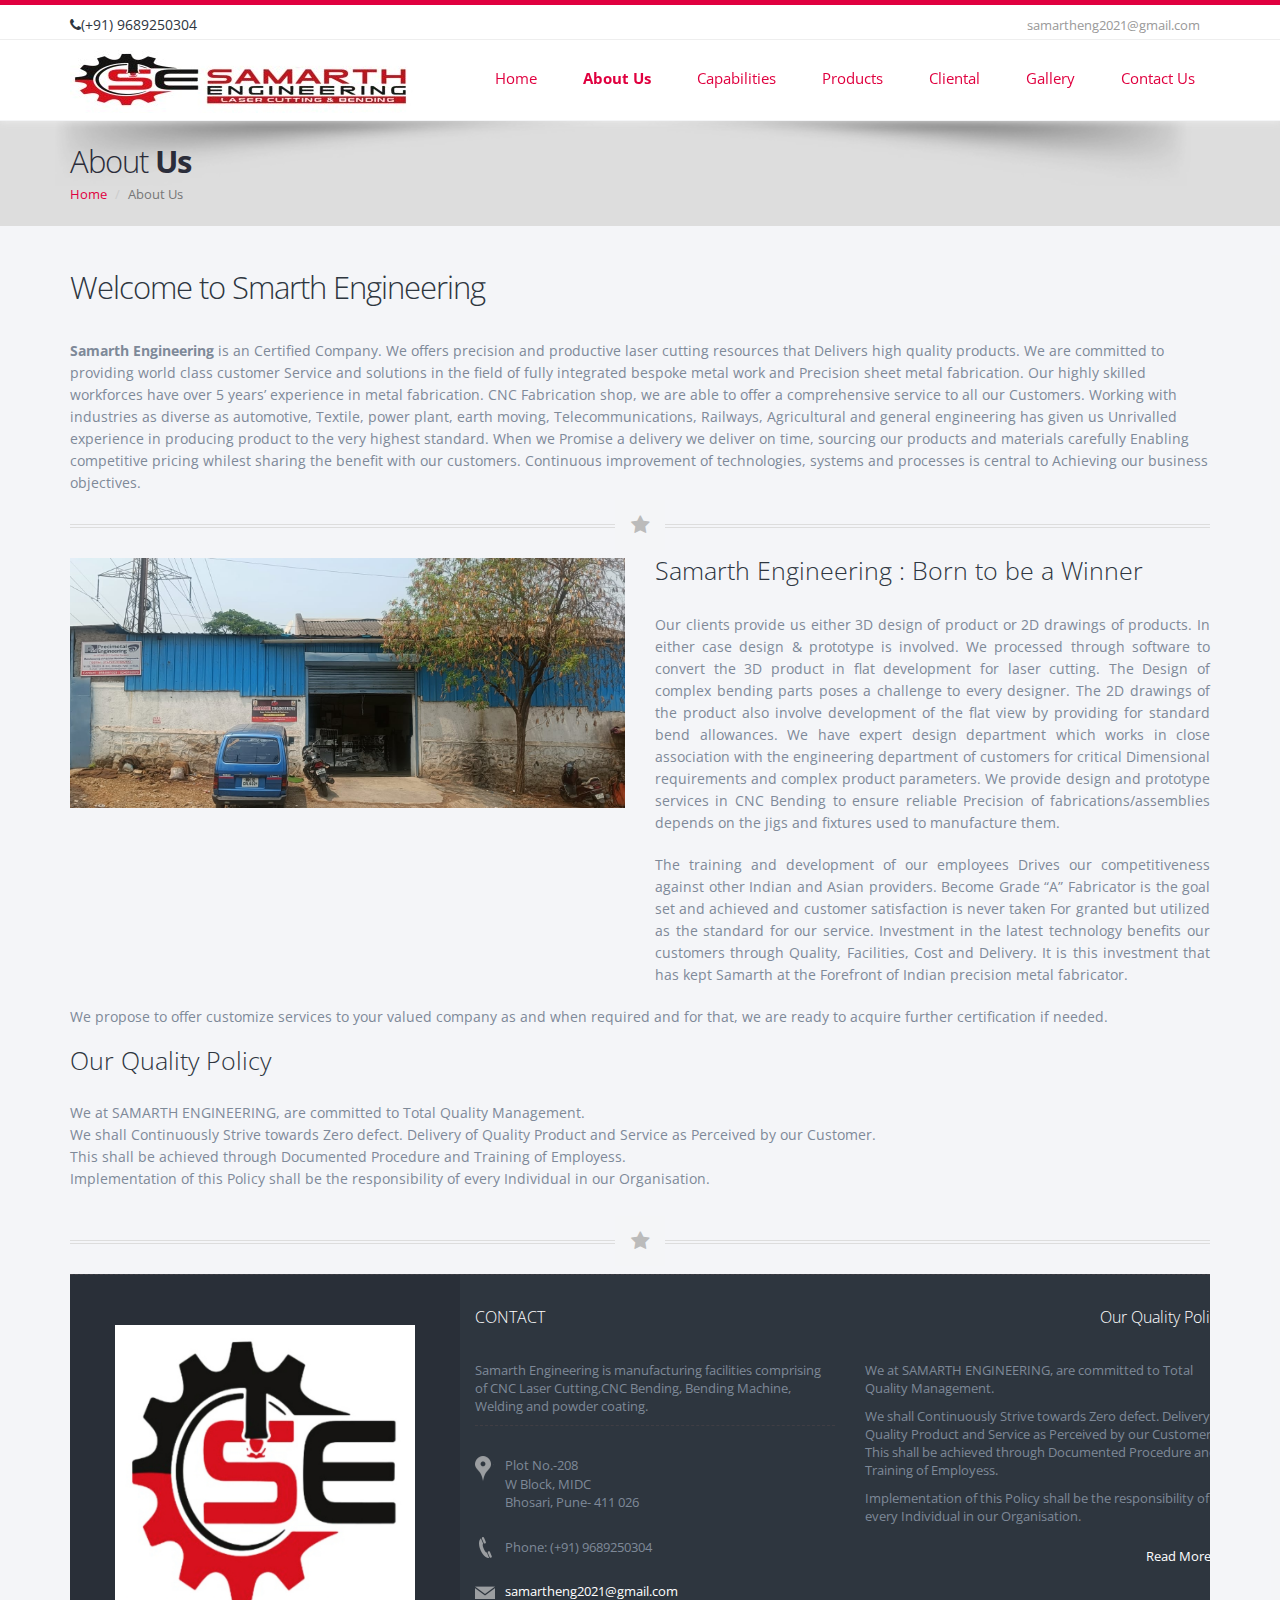
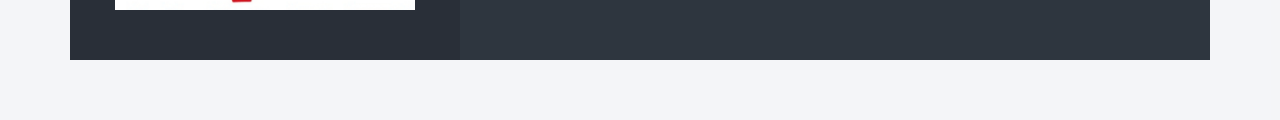
==== commit e18c257d: "update" ====
--- a/www.samartheng.com/about-us.html
+++ b/www.samartheng.com/about-us.html
@@ -55,7 +55,7 @@
 
                 <!-- PHONE/EMAIL -->
                 <span class="quick-contact pull-left">
-                    <i class="fa fa-phone"></i>(+91) 9689250304 /(+91) 8830558223
+                    <i class="fa fa-phone"></i>(+91) 9689250304 <!--/(+91) 8830558223-->
                 </span>
                 <!-- /PHONE/EMAIL -->
 
@@ -289,7 +289,7 @@
                                         W Block, MIDC<br />
                                         Bhosari, Pune- 411 026
                                     </li>
-                                    <li class="footer-sprite phone">Phone: (+91) 9689250304 /(+91) 8830558223
+                                    <li class="footer-sprite phone">Phone: (+91) 9689250304 <!--/(+91) 8830558223-->
                                     </li>
                                     <li class="footer-sprite email">
                                         <a href="mailto:samartheng2021@gmail.com">samartheng2021@gmail.com</a>
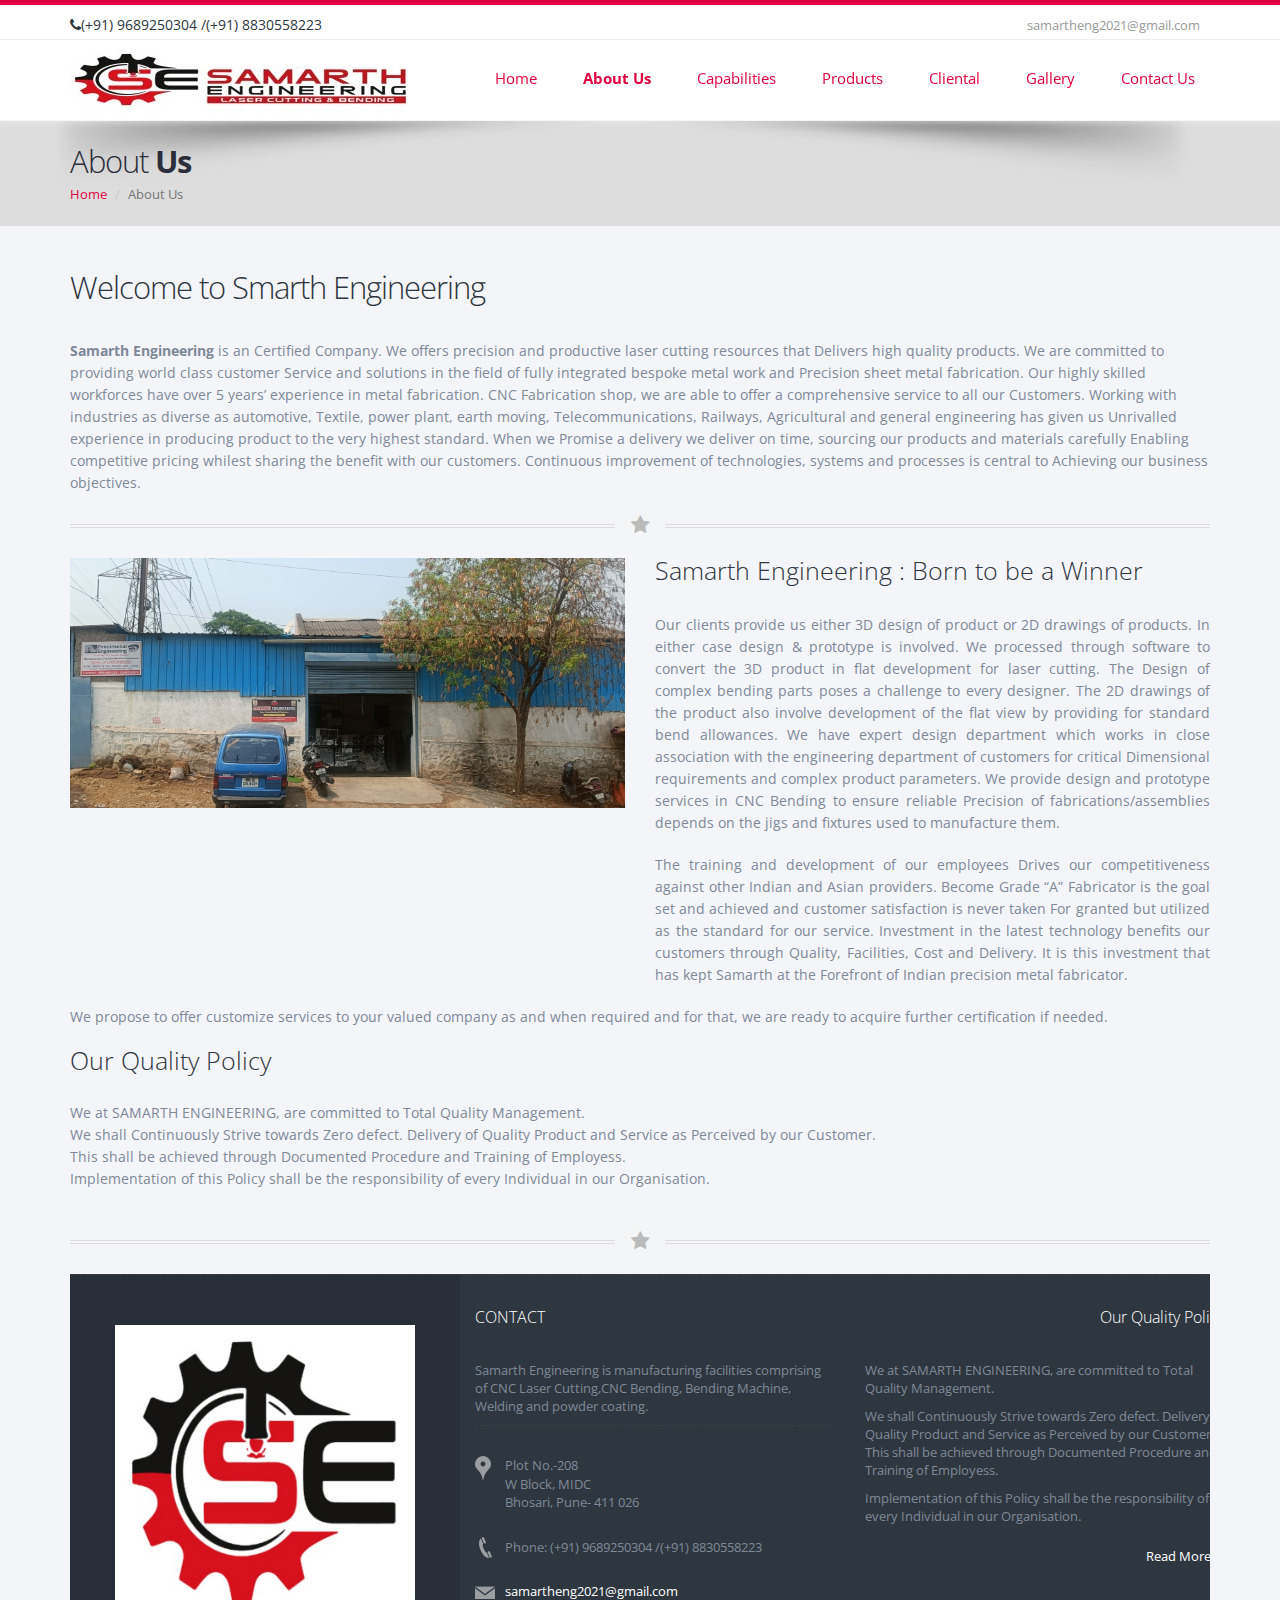
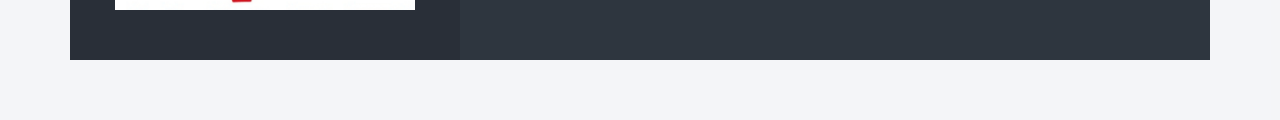
==== commit a3873bf7: "UPDATE" ====
--- a/www.samartheng.com/about-us.html
+++ b/www.samartheng.com/about-us.html
@@ -55,7 +55,7 @@
 
                 <!-- PHONE/EMAIL -->
                 <span class="quick-contact pull-left">
-                    <i class="fa fa-phone"></i>(+91) 9689250304 <!--/(+91) 8830558223-->
+                    <i class="fa fa-phone"></i>(+91) 9689250304 /(+91) 8830558223
                 </span>
                 <!-- /PHONE/EMAIL -->
 
@@ -289,7 +289,7 @@
                                         W Block, MIDC<br />
                                         Bhosari, Pune- 411 026
                                     </li>
-                                    <li class="footer-sprite phone">Phone: (+91) 9689250304 <!--/(+91) 8830558223-->
+                                    <li class="footer-sprite phone">Phone: (+91) 9689250304 /(+91) 8830558223
                                     </li>
                                     <li class="footer-sprite email">
                                         <a href="mailto:samartheng2021@gmail.com">samartheng2021@gmail.com</a>
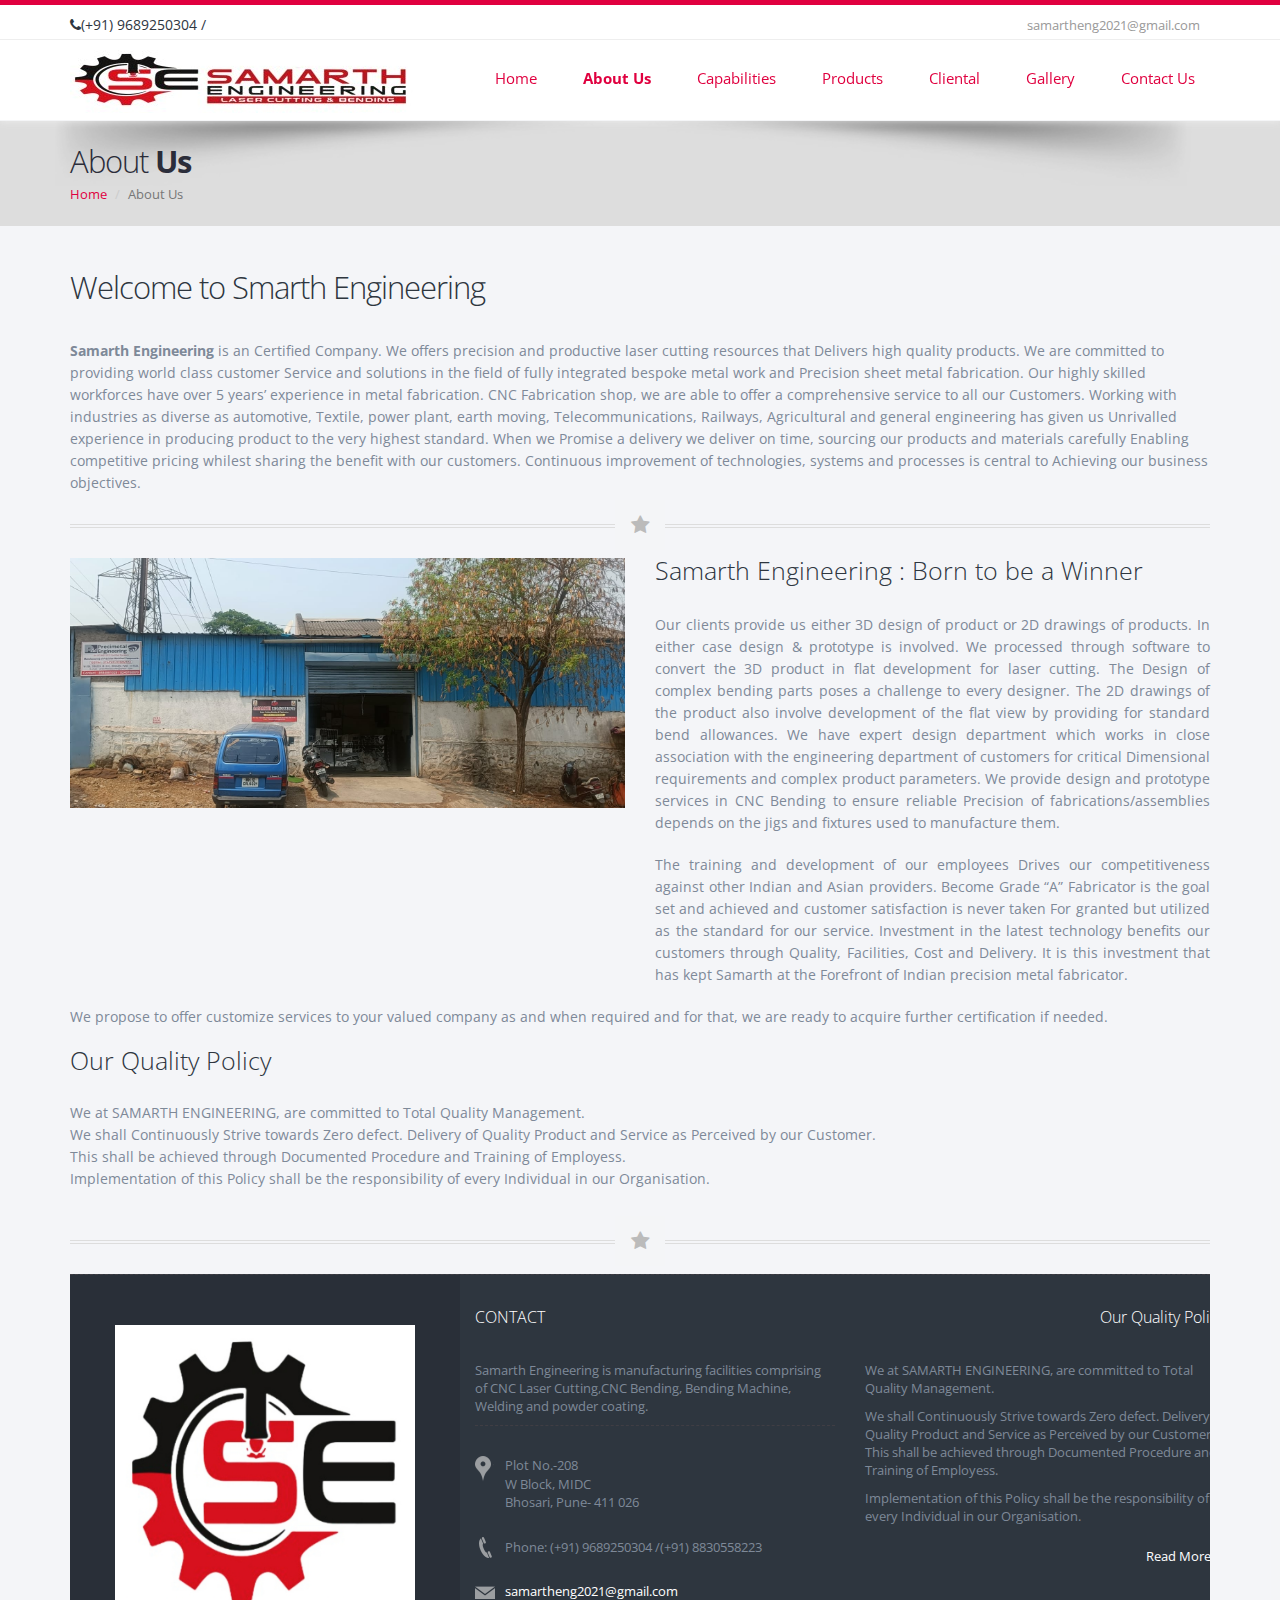
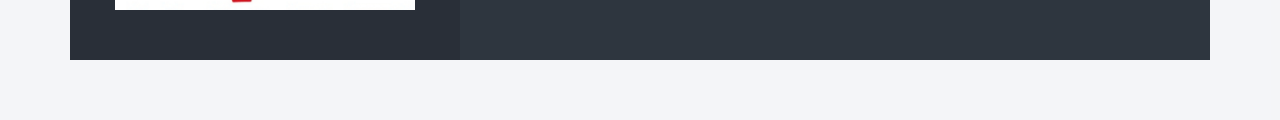
==== commit 87bbe154: "Update about-us.html" ====
--- a/www.samartheng.com/about-us.html
+++ b/www.samartheng.com/about-us.html
@@ -55,7 +55,7 @@
 
                 <!-- PHONE/EMAIL -->
                 <span class="quick-contact pull-left">
-                    <i class="fa fa-phone"></i>(+91) 9689250304 /(+91) 8830558223
+                    <i class="fa fa-phone"></i>(+91) 9689250304 /
                 </span>
                 <!-- /PHONE/EMAIL -->
 
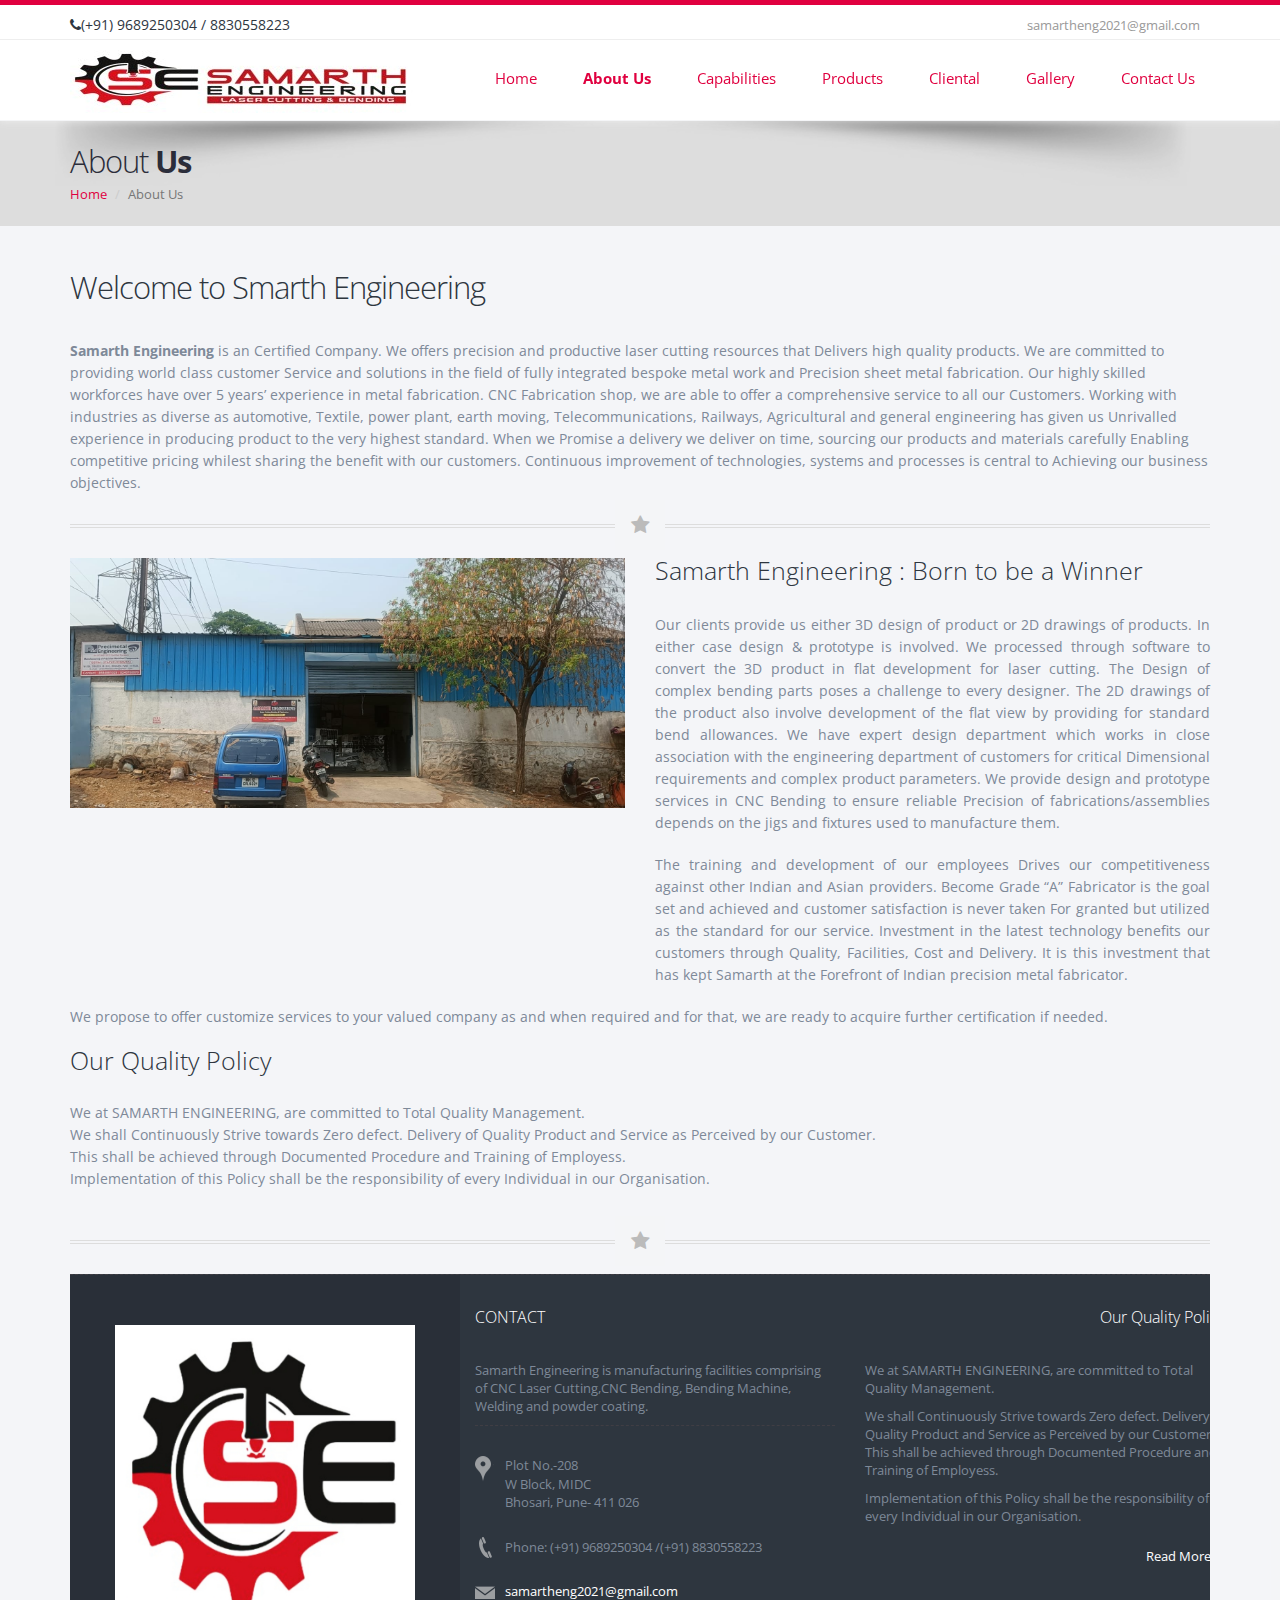
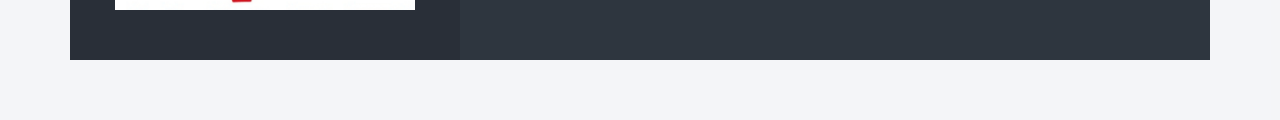
==== commit eee8c112: "Update about-us.html" ====
--- a/www.samartheng.com/about-us.html
+++ b/www.samartheng.com/about-us.html
@@ -55,7 +55,7 @@
 
                 <!-- PHONE/EMAIL -->
                 <span class="quick-contact pull-left">
-                    <i class="fa fa-phone"></i>(+91) 9689250304 /
+                    <i class="fa fa-phone"></i>(+91) 9689250304 / 8830558223
                 </span>
                 <!-- /PHONE/EMAIL -->
 
